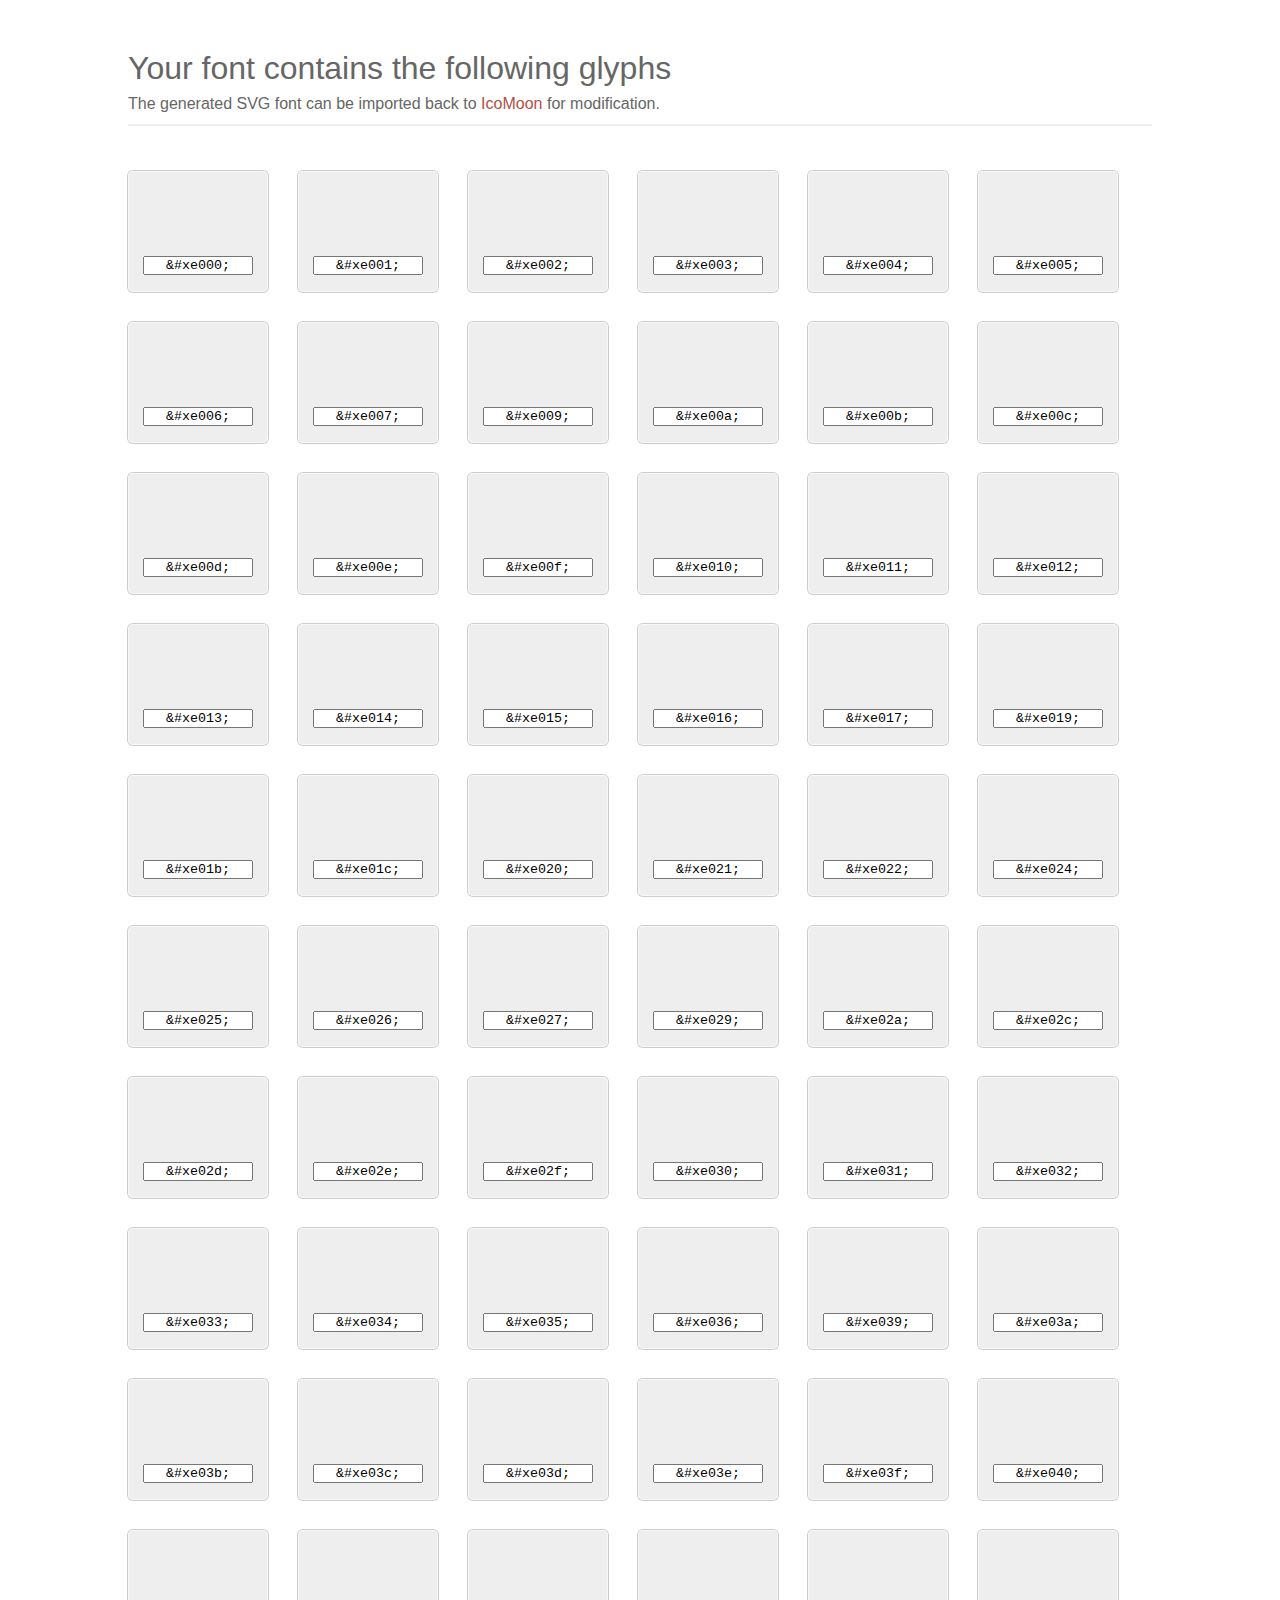
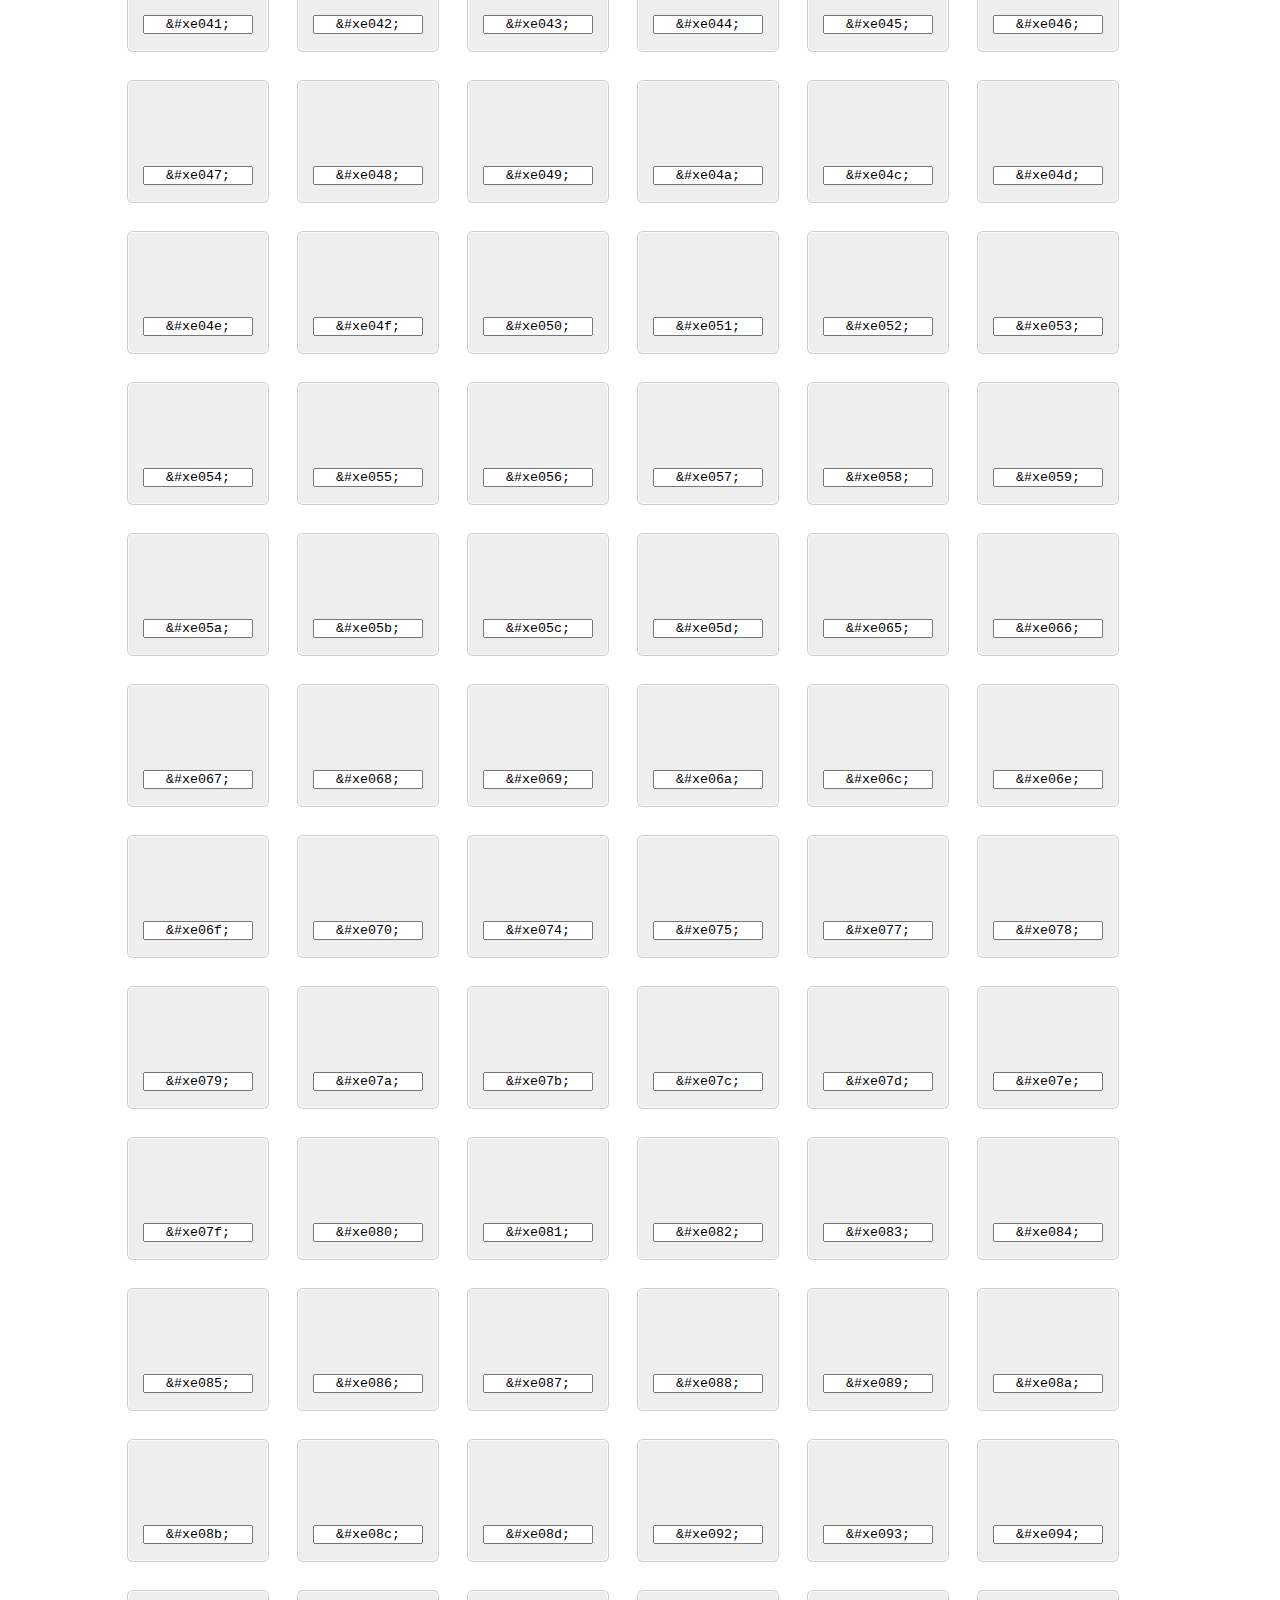
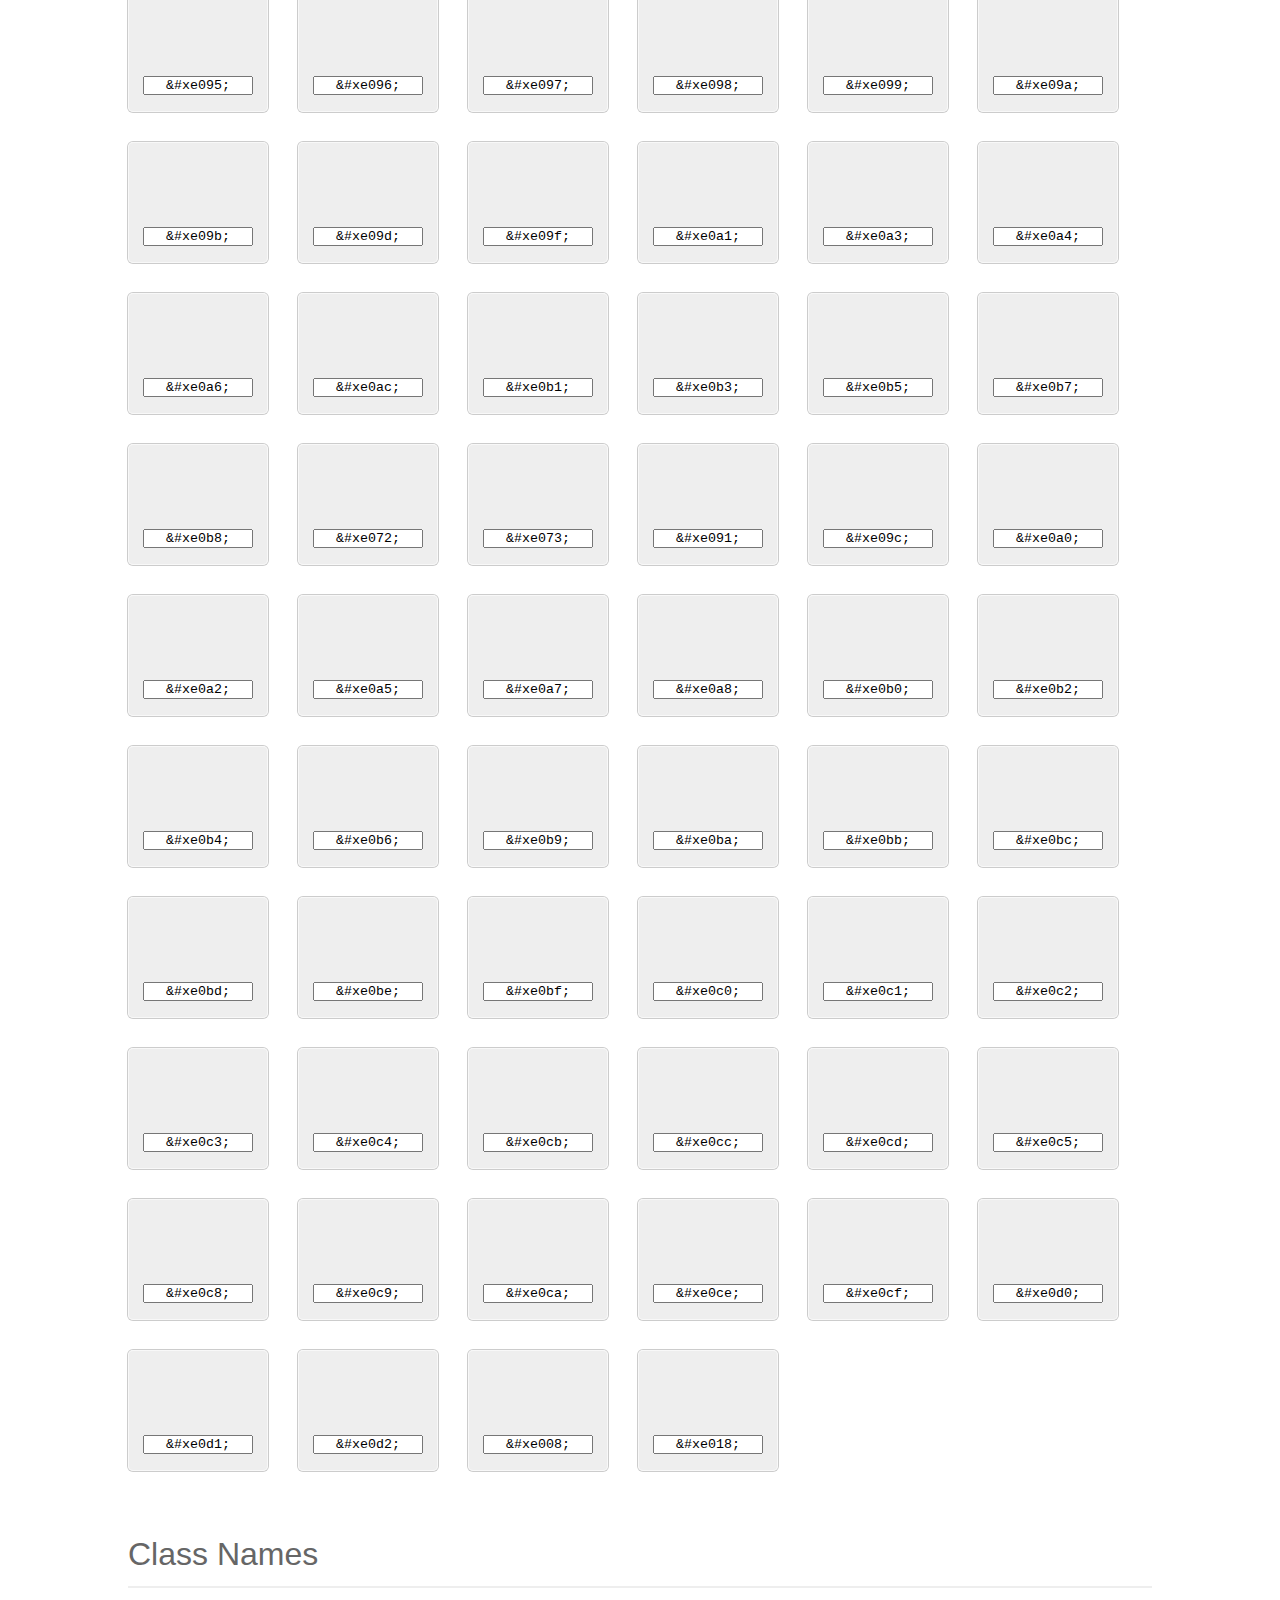
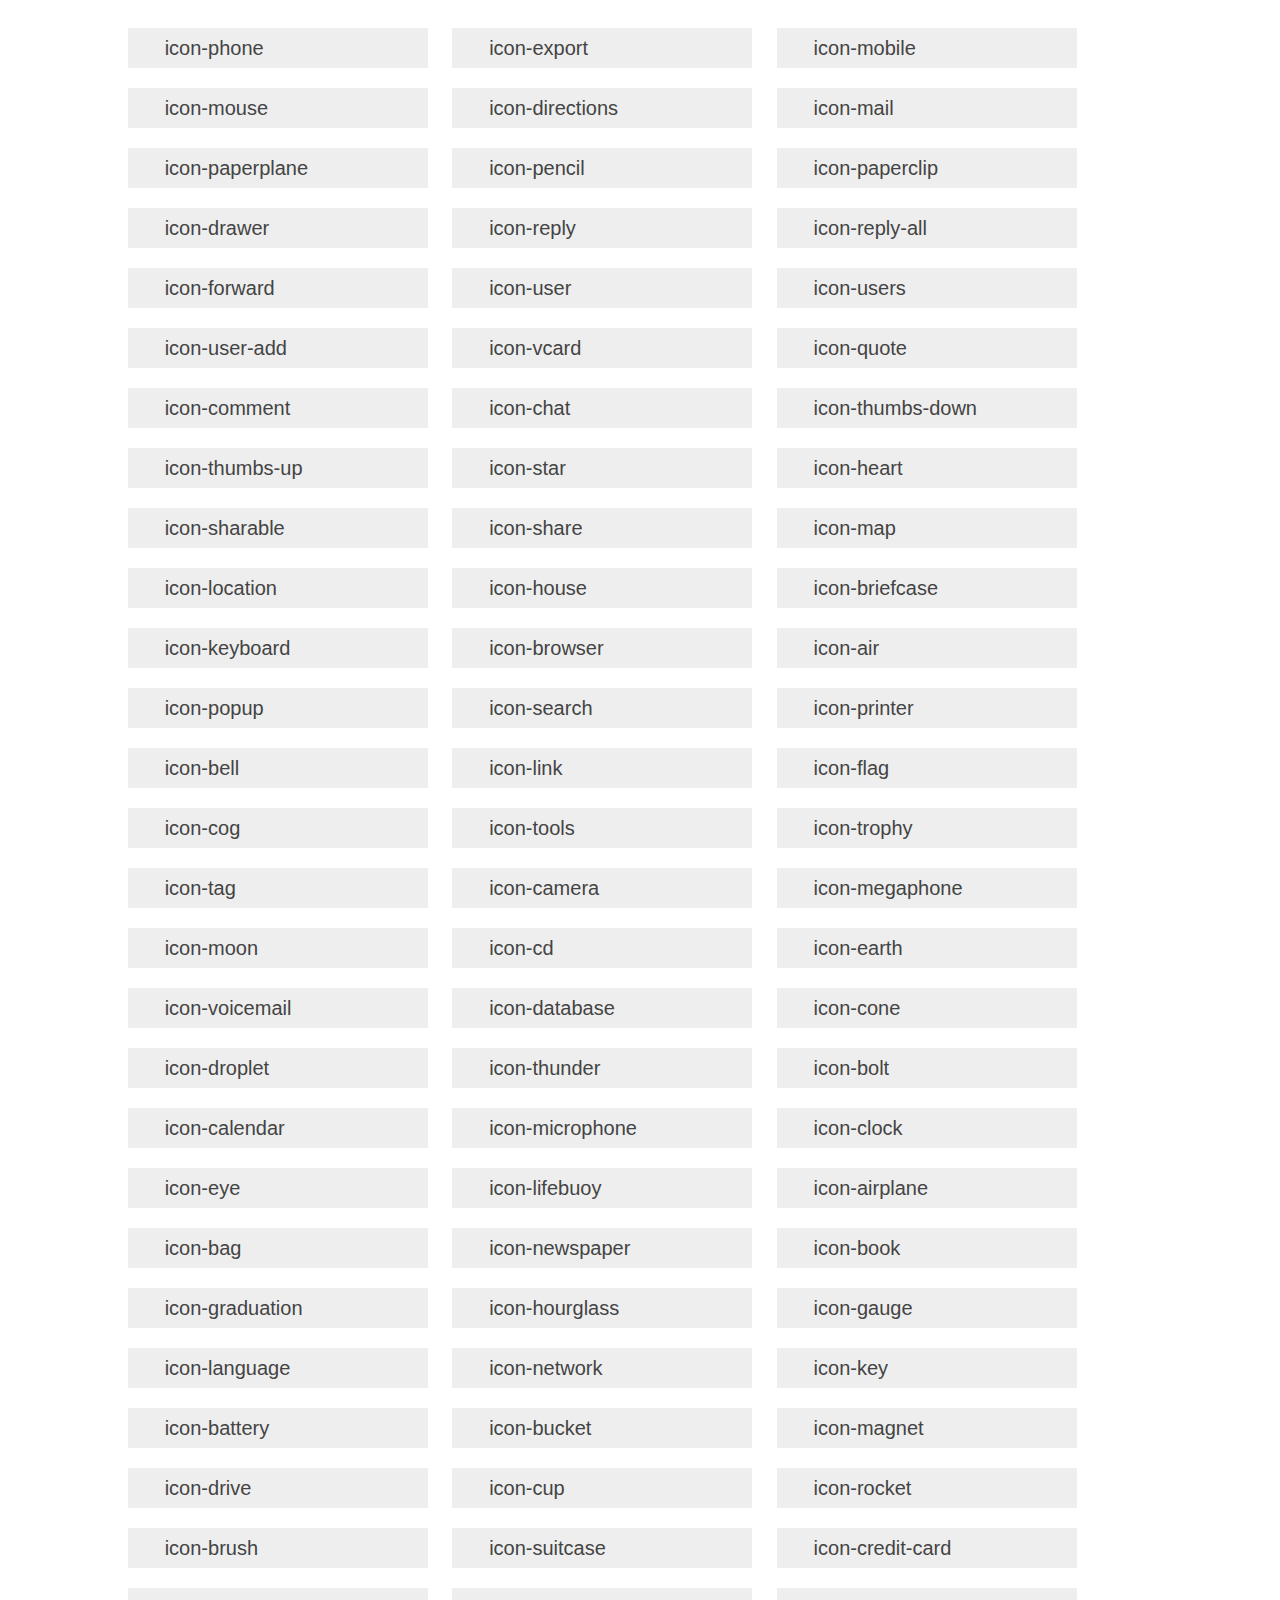
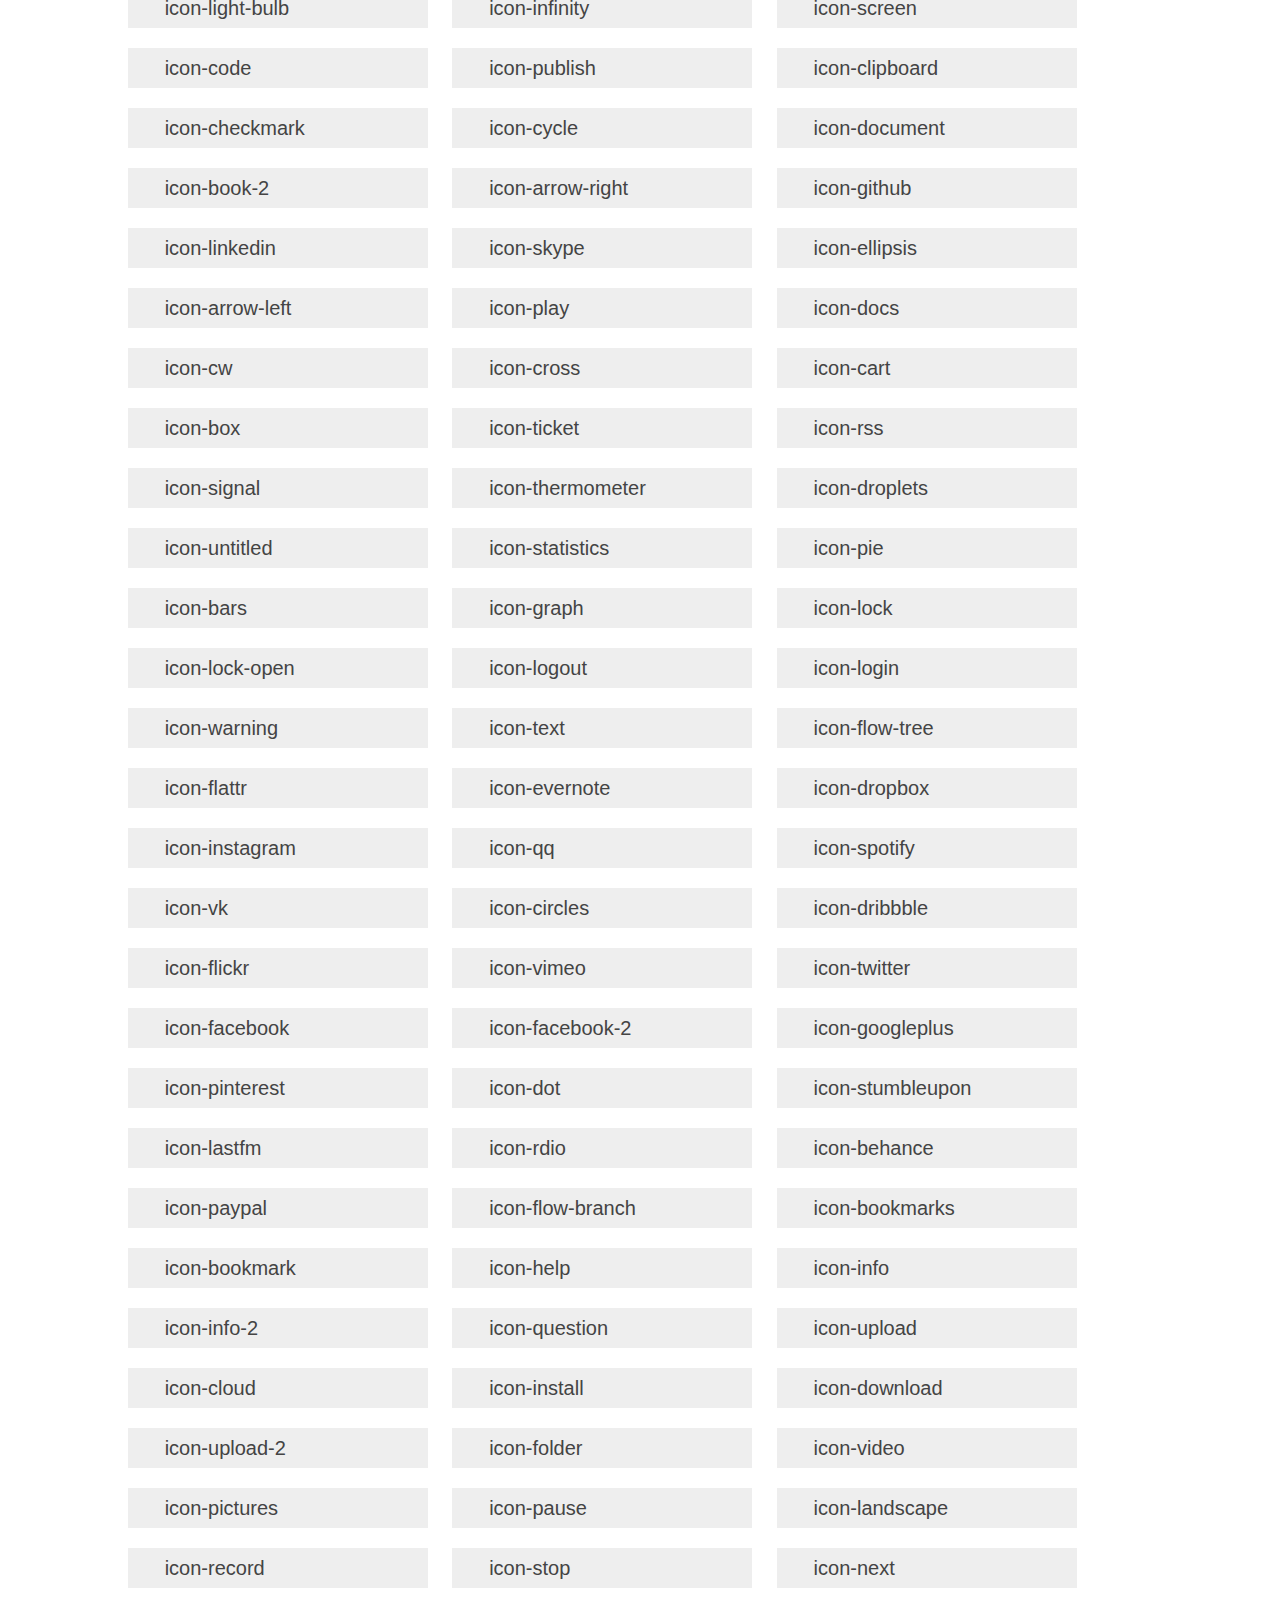
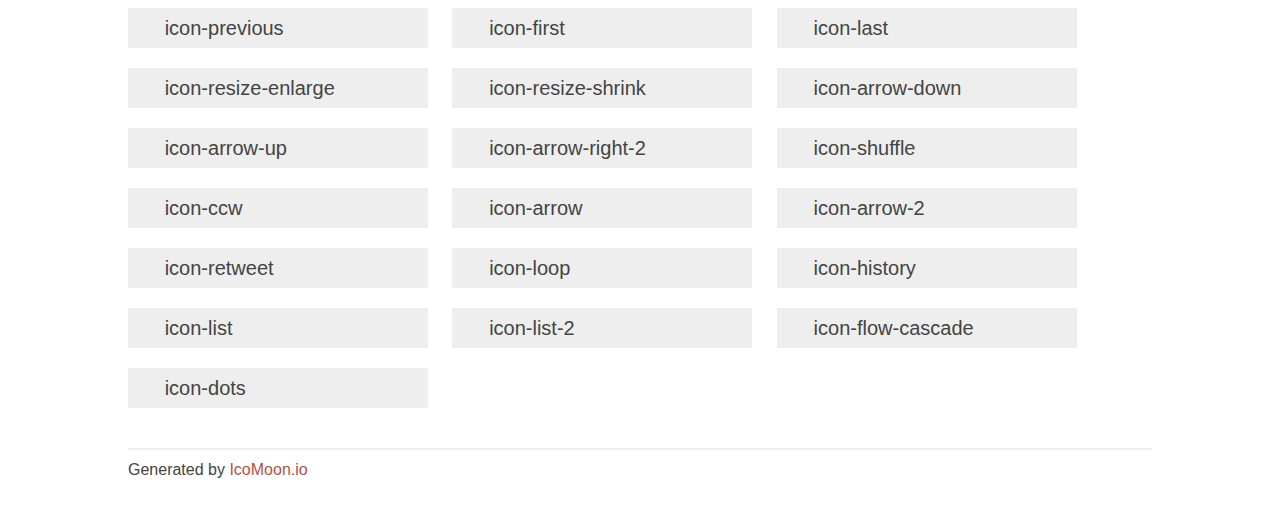
==== fonts/entypo/index.html @ 3280b8b0 "Adding icon font" ====
<!doctype html>
<html>
<head>
<title>Your Font/Glyphs</title>
<link rel="stylesheet" href="style.css" />
<!--[if lte IE 7]><script src="lte-ie7.js"></script><![endif]-->
<style>
	section, header, footer {display: block;}
	body {
		font-family: sans-serif;
		color: #444;
		line-height: 1.5;
		font-size: 1em;
	}
	* {
		-moz-box-sizing: border-box;
		-webkit-box-sizing: border-box;
		box-sizing: border-box;
		margin: 0;
		padding: 0;
	}
	.glyph {
		font-size: 20px;
		float: left;
		text-align: center;
		background: #eee;
		padding: .75em;
		margin: .75em 1.5em .75em 0;
		width: 7em;
		border-radius: .25em;
		box-shadow: inset 0 0 0 1px #f8f8f8, 0 0 0 1px #CCC;
	}
	.glyph input {
		width: 100%;
		text-align: center;
		font-family: consolas, monospace;
	}
	.glyph input, .mtm {
		margin-top: .75em;
	}
	.w-main {
		width: 80%;
	}
	.centered {
		margin-left: auto;
		margin-right: auto;
	}
	.fs1 {
		font-size: 2em;
	}
	header {
		margin: 2em 0;
		padding-bottom: .5em;
		color: #666;
		box-shadow: 0 2px #eee;
	}
	header h1 {
		font-size: 2em;
		font-weight: normal;
	}
	.clearfix:before, .clearfix:after { content: ""; display: table; }
	.clearfix:after, .clear { clear: both; }
	footer {
		margin-top: 2em;
		padding: .5em 0;
		box-shadow: 0 -2px #eee;
	}
	a, a:visited {
		color: #B35047;
		text-decoration: none;
	}
	a:hover, a:focus {color: #000;}
	.box1 {
		font-size: 20px;
		display: inline-block;
		width: 15em;
		padding: .25em .5em;
		background: #eee;
		margin: .5em 1em .5em 0;
	}
</style>
</head>
<body>
	<div class="w-main centered">
	<section class="mtm clearfix" id="glyphs">
	<header>
		<h1>Your font contains the following glyphs</h1>
		<p>The generated SVG font can be imported back to <a href="http://icomoon.io/app">IcoMoon</a> for modification.</p>
	</header>
	<div class="glyph">
		<div class="fs1" aria-hidden="true" data-icon="&#xe000;"></div>
		<input type="text" readonly="readonly" value="&amp;#xe000;" />
	</div>
	<div class="glyph">
		<div class="fs1" aria-hidden="true" data-icon="&#xe001;"></div>
		<input type="text" readonly="readonly" value="&amp;#xe001;" />
	</div>
	<div class="glyph">
		<div class="fs1" aria-hidden="true" data-icon="&#xe002;"></div>
		<input type="text" readonly="readonly" value="&amp;#xe002;" />
	</div>
	<div class="glyph">
		<div class="fs1" aria-hidden="true" data-icon="&#xe003;"></div>
		<input type="text" readonly="readonly" value="&amp;#xe003;" />
	</div>
	<div class="glyph">
		<div class="fs1" aria-hidden="true" data-icon="&#xe004;"></div>
		<input type="text" readonly="readonly" value="&amp;#xe004;" />
	</div>
	<div class="glyph">
		<div class="fs1" aria-hidden="true" data-icon="&#xe005;"></div>
		<input type="text" readonly="readonly" value="&amp;#xe005;" />
	</div>
	<div class="glyph">
		<div class="fs1" aria-hidden="true" data-icon="&#xe006;"></div>
		<input type="text" readonly="readonly" value="&amp;#xe006;" />
	</div>
	<div class="glyph">
		<div class="fs1" aria-hidden="true" data-icon="&#xe007;"></div>
		<input type="text" readonly="readonly" value="&amp;#xe007;" />
	</div>
	<div class="glyph">
		<div class="fs1" aria-hidden="true" data-icon="&#xe009;"></div>
		<input type="text" readonly="readonly" value="&amp;#xe009;" />
	</div>
	<div class="glyph">
		<div class="fs1" aria-hidden="true" data-icon="&#xe00a;"></div>
		<input type="text" readonly="readonly" value="&amp;#xe00a;" />
	</div>
	<div class="glyph">
		<div class="fs1" aria-hidden="true" data-icon="&#xe00b;"></div>
		<input type="text" readonly="readonly" value="&amp;#xe00b;" />
	</div>
	<div class="glyph">
		<div class="fs1" aria-hidden="true" data-icon="&#xe00c;"></div>
		<input type="text" readonly="readonly" value="&amp;#xe00c;" />
	</div>
	<div class="glyph">
		<div class="fs1" aria-hidden="true" data-icon="&#xe00d;"></div>
		<input type="text" readonly="readonly" value="&amp;#xe00d;" />
	</div>
	<div class="glyph">
		<div class="fs1" aria-hidden="true" data-icon="&#xe00e;"></div>
		<input type="text" readonly="readonly" value="&amp;#xe00e;" />
	</div>
	<div class="glyph">
		<div class="fs1" aria-hidden="true" data-icon="&#xe00f;"></div>
		<input type="text" readonly="readonly" value="&amp;#xe00f;" />
	</div>
	<div class="glyph">
		<div class="fs1" aria-hidden="true" data-icon="&#xe010;"></div>
		<input type="text" readonly="readonly" value="&amp;#xe010;" />
	</div>
	<div class="glyph">
		<div class="fs1" aria-hidden="true" data-icon="&#xe011;"></div>
		<input type="text" readonly="readonly" value="&amp;#xe011;" />
	</div>
	<div class="glyph">
		<div class="fs1" aria-hidden="true" data-icon="&#xe012;"></div>
		<input type="text" readonly="readonly" value="&amp;#xe012;" />
	</div>
	<div class="glyph">
		<div class="fs1" aria-hidden="true" data-icon="&#xe013;"></div>
		<input type="text" readonly="readonly" value="&amp;#xe013;" />
	</div>
	<div class="glyph">
		<div class="fs1" aria-hidden="true" data-icon="&#xe014;"></div>
		<input type="text" readonly="readonly" value="&amp;#xe014;" />
	</div>
	<div class="glyph">
		<div class="fs1" aria-hidden="true" data-icon="&#xe015;"></div>
		<input type="text" readonly="readonly" value="&amp;#xe015;" />
	</div>
	<div class="glyph">
		<div class="fs1" aria-hidden="true" data-icon="&#xe016;"></div>
		<input type="text" readonly="readonly" value="&amp;#xe016;" />
	</div>
	<div class="glyph">
		<div class="fs1" aria-hidden="true" data-icon="&#xe017;"></div>
		<input type="text" readonly="readonly" value="&amp;#xe017;" />
	</div>
	<div class="glyph">
		<div class="fs1" aria-hidden="true" data-icon="&#xe019;"></div>
		<input type="text" readonly="readonly" value="&amp;#xe019;" />
	</div>
	<div class="glyph">
		<div class="fs1" aria-hidden="true" data-icon="&#xe01b;"></div>
		<input type="text" readonly="readonly" value="&amp;#xe01b;" />
	</div>
	<div class="glyph">
		<div class="fs1" aria-hidden="true" data-icon="&#xe01c;"></div>
		<input type="text" readonly="readonly" value="&amp;#xe01c;" />
	</div>
	<div class="glyph">
		<div class="fs1" aria-hidden="true" data-icon="&#xe020;"></div>
		<input type="text" readonly="readonly" value="&amp;#xe020;" />
	</div>
	<div class="glyph">
		<div class="fs1" aria-hidden="true" data-icon="&#xe021;"></div>
		<input type="text" readonly="readonly" value="&amp;#xe021;" />
	</div>
	<div class="glyph">
		<div class="fs1" aria-hidden="true" data-icon="&#xe022;"></div>
		<input type="text" readonly="readonly" value="&amp;#xe022;" />
	</div>
	<div class="glyph">
		<div class="fs1" aria-hidden="true" data-icon="&#xe024;"></div>
		<input type="text" readonly="readonly" value="&amp;#xe024;" />
	</div>
	<div class="glyph">
		<div class="fs1" aria-hidden="true" data-icon="&#xe025;"></div>
		<input type="text" readonly="readonly" value="&amp;#xe025;" />
	</div>
	<div class="glyph">
		<div class="fs1" aria-hidden="true" data-icon="&#xe026;"></div>
		<input type="text" readonly="readonly" value="&amp;#xe026;" />
	</div>
	<div class="glyph">
		<div class="fs1" aria-hidden="true" data-icon="&#xe027;"></div>
		<input type="text" readonly="readonly" value="&amp;#xe027;" />
	</div>
	<div class="glyph">
		<div class="fs1" aria-hidden="true" data-icon="&#xe029;"></div>
		<input type="text" readonly="readonly" value="&amp;#xe029;" />
	</div>
	<div class="glyph">
		<div class="fs1" aria-hidden="true" data-icon="&#xe02a;"></div>
		<input type="text" readonly="readonly" value="&amp;#xe02a;" />
	</div>
	<div class="glyph">
		<div class="fs1" aria-hidden="true" data-icon="&#xe02c;"></div>
		<input type="text" readonly="readonly" value="&amp;#xe02c;" />
	</div>
	<div class="glyph">
		<div class="fs1" aria-hidden="true" data-icon="&#xe02d;"></div>
		<input type="text" readonly="readonly" value="&amp;#xe02d;" />
	</div>
	<div class="glyph">
		<div class="fs1" aria-hidden="true" data-icon="&#xe02e;"></div>
		<input type="text" readonly="readonly" value="&amp;#xe02e;" />
	</div>
	<div class="glyph">
		<div class="fs1" aria-hidden="true" data-icon="&#xe02f;"></div>
		<input type="text" readonly="readonly" value="&amp;#xe02f;" />
	</div>
	<div class="glyph">
		<div class="fs1" aria-hidden="true" data-icon="&#xe030;"></div>
		<input type="text" readonly="readonly" value="&amp;#xe030;" />
	</div>
	<div class="glyph">
		<div class="fs1" aria-hidden="true" data-icon="&#xe031;"></div>
		<input type="text" readonly="readonly" value="&amp;#xe031;" />
	</div>
	<div class="glyph">
		<div class="fs1" aria-hidden="true" data-icon="&#xe032;"></div>
		<input type="text" readonly="readonly" value="&amp;#xe032;" />
	</div>
	<div class="glyph">
		<div class="fs1" aria-hidden="true" data-icon="&#xe033;"></div>
		<input type="text" readonly="readonly" value="&amp;#xe033;" />
	</div>
	<div class="glyph">
		<div class="fs1" aria-hidden="true" data-icon="&#xe034;"></div>
		<input type="text" readonly="readonly" value="&amp;#xe034;" />
	</div>
	<div class="glyph">
		<div class="fs1" aria-hidden="true" data-icon="&#xe035;"></div>
		<input type="text" readonly="readonly" value="&amp;#xe035;" />
	</div>
	<div class="glyph">
		<div class="fs1" aria-hidden="true" data-icon="&#xe036;"></div>
		<input type="text" readonly="readonly" value="&amp;#xe036;" />
	</div>
	<div class="glyph">
		<div class="fs1" aria-hidden="true" data-icon="&#xe039;"></div>
		<input type="text" readonly="readonly" value="&amp;#xe039;" />
	</div>
	<div class="glyph">
		<div class="fs1" aria-hidden="true" data-icon="&#xe03a;"></div>
		<input type="text" readonly="readonly" value="&amp;#xe03a;" />
	</div>
	<div class="glyph">
		<div class="fs1" aria-hidden="true" data-icon="&#xe03b;"></div>
		<input type="text" readonly="readonly" value="&amp;#xe03b;" />
	</div>
	<div class="glyph">
		<div class="fs1" aria-hidden="true" data-icon="&#xe03c;"></div>
		<input type="text" readonly="readonly" value="&amp;#xe03c;" />
	</div>
	<div class="glyph">
		<div class="fs1" aria-hidden="true" data-icon="&#xe03d;"></div>
		<input type="text" readonly="readonly" value="&amp;#xe03d;" />
	</div>
	<div class="glyph">
		<div class="fs1" aria-hidden="true" data-icon="&#xe03e;"></div>
		<input type="text" readonly="readonly" value="&amp;#xe03e;" />
	</div>
	<div class="glyph">
		<div class="fs1" aria-hidden="true" data-icon="&#xe03f;"></div>
		<input type="text" readonly="readonly" value="&amp;#xe03f;" />
	</div>
	<div class="glyph">
		<div class="fs1" aria-hidden="true" data-icon="&#xe040;"></div>
		<input type="text" readonly="readonly" value="&amp;#xe040;" />
	</div>
	<div class="glyph">
		<div class="fs1" aria-hidden="true" data-icon="&#xe041;"></div>
		<input type="text" readonly="readonly" value="&amp;#xe041;" />
	</div>
	<div class="glyph">
		<div class="fs1" aria-hidden="true" data-icon="&#xe042;"></div>
		<input type="text" readonly="readonly" value="&amp;#xe042;" />
	</div>
	<div class="glyph">
		<div class="fs1" aria-hidden="true" data-icon="&#xe043;"></div>
		<input type="text" readonly="readonly" value="&amp;#xe043;" />
	</div>
	<div class="glyph">
		<div class="fs1" aria-hidden="true" data-icon="&#xe044;"></div>
		<input type="text" readonly="readonly" value="&amp;#xe044;" />
	</div>
	<div class="glyph">
		<div class="fs1" aria-hidden="true" data-icon="&#xe045;"></div>
		<input type="text" readonly="readonly" value="&amp;#xe045;" />
	</div>
	<div class="glyph">
		<div class="fs1" aria-hidden="true" data-icon="&#xe046;"></div>
		<input type="text" readonly="readonly" value="&amp;#xe046;" />
	</div>
	<div class="glyph">
		<div class="fs1" aria-hidden="true" data-icon="&#xe047;"></div>
		<input type="text" readonly="readonly" value="&amp;#xe047;" />
	</div>
	<div class="glyph">
		<div class="fs1" aria-hidden="true" data-icon="&#xe048;"></div>
		<input type="text" readonly="readonly" value="&amp;#xe048;" />
	</div>
	<div class="glyph">
		<div class="fs1" aria-hidden="true" data-icon="&#xe049;"></div>
		<input type="text" readonly="readonly" value="&amp;#xe049;" />
	</div>
	<div class="glyph">
		<div class="fs1" aria-hidden="true" data-icon="&#xe04a;"></div>
		<input type="text" readonly="readonly" value="&amp;#xe04a;" />
	</div>
	<div class="glyph">
		<div class="fs1" aria-hidden="true" data-icon="&#xe04c;"></div>
		<input type="text" readonly="readonly" value="&amp;#xe04c;" />
	</div>
	<div class="glyph">
		<div class="fs1" aria-hidden="true" data-icon="&#xe04d;"></div>
		<input type="text" readonly="readonly" value="&amp;#xe04d;" />
	</div>
	<div class="glyph">
		<div class="fs1" aria-hidden="true" data-icon="&#xe04e;"></div>
		<input type="text" readonly="readonly" value="&amp;#xe04e;" />
	</div>
	<div class="glyph">
		<div class="fs1" aria-hidden="true" data-icon="&#xe04f;"></div>
		<input type="text" readonly="readonly" value="&amp;#xe04f;" />
	</div>
	<div class="glyph">
		<div class="fs1" aria-hidden="true" data-icon="&#xe050;"></div>
		<input type="text" readonly="readonly" value="&amp;#xe050;" />
	</div>
	<div class="glyph">
		<div class="fs1" aria-hidden="true" data-icon="&#xe051;"></div>
		<input type="text" readonly="readonly" value="&amp;#xe051;" />
	</div>
	<div class="glyph">
		<div class="fs1" aria-hidden="true" data-icon="&#xe052;"></div>
		<input type="text" readonly="readonly" value="&amp;#xe052;" />
	</div>
	<div class="glyph">
		<div class="fs1" aria-hidden="true" data-icon="&#xe053;"></div>
		<input type="text" readonly="readonly" value="&amp;#xe053;" />
	</div>
	<div class="glyph">
		<div class="fs1" aria-hidden="true" data-icon="&#xe054;"></div>
		<input type="text" readonly="readonly" value="&amp;#xe054;" />
	</div>
	<div class="glyph">
		<div class="fs1" aria-hidden="true" data-icon="&#xe055;"></div>
		<input type="text" readonly="readonly" value="&amp;#xe055;" />
	</div>
	<div class="glyph">
		<div class="fs1" aria-hidden="true" data-icon="&#xe056;"></div>
		<input type="text" readonly="readonly" value="&amp;#xe056;" />
	</div>
	<div class="glyph">
		<div class="fs1" aria-hidden="true" data-icon="&#xe057;"></div>
		<input type="text" readonly="readonly" value="&amp;#xe057;" />
	</div>
	<div class="glyph">
		<div class="fs1" aria-hidden="true" data-icon="&#xe058;"></div>
		<input type="text" readonly="readonly" value="&amp;#xe058;" />
	</div>
	<div class="glyph">
		<div class="fs1" aria-hidden="true" data-icon="&#xe059;"></div>
		<input type="text" readonly="readonly" value="&amp;#xe059;" />
	</div>
	<div class="glyph">
		<div class="fs1" aria-hidden="true" data-icon="&#xe05a;"></div>
		<input type="text" readonly="readonly" value="&amp;#xe05a;" />
	</div>
	<div class="glyph">
		<div class="fs1" aria-hidden="true" data-icon="&#xe05b;"></div>
		<input type="text" readonly="readonly" value="&amp;#xe05b;" />
	</div>
	<div class="glyph">
		<div class="fs1" aria-hidden="true" data-icon="&#xe05c;"></div>
		<input type="text" readonly="readonly" value="&amp;#xe05c;" />
	</div>
	<div class="glyph">
		<div class="fs1" aria-hidden="true" data-icon="&#xe05d;"></div>
		<input type="text" readonly="readonly" value="&amp;#xe05d;" />
	</div>
	<div class="glyph">
		<div class="fs1" aria-hidden="true" data-icon="&#xe065;"></div>
		<input type="text" readonly="readonly" value="&amp;#xe065;" />
	</div>
	<div class="glyph">
		<div class="fs1" aria-hidden="true" data-icon="&#xe066;"></div>
		<input type="text" readonly="readonly" value="&amp;#xe066;" />
	</div>
	<div class="glyph">
		<div class="fs1" aria-hidden="true" data-icon="&#xe067;"></div>
		<input type="text" readonly="readonly" value="&amp;#xe067;" />
	</div>
	<div class="glyph">
		<div class="fs1" aria-hidden="true" data-icon="&#xe068;"></div>
		<input type="text" readonly="readonly" value="&amp;#xe068;" />
	</div>
	<div class="glyph">
		<div class="fs1" aria-hidden="true" data-icon="&#xe069;"></div>
		<input type="text" readonly="readonly" value="&amp;#xe069;" />
	</div>
	<div class="glyph">
		<div class="fs1" aria-hidden="true" data-icon="&#xe06a;"></div>
		<input type="text" readonly="readonly" value="&amp;#xe06a;" />
	</div>
	<div class="glyph">
		<div class="fs1" aria-hidden="true" data-icon="&#xe06c;"></div>
		<input type="text" readonly="readonly" value="&amp;#xe06c;" />
	</div>
	<div class="glyph">
		<div class="fs1" aria-hidden="true" data-icon="&#xe06e;"></div>
		<input type="text" readonly="readonly" value="&amp;#xe06e;" />
	</div>
	<div class="glyph">
		<div class="fs1" aria-hidden="true" data-icon="&#xe06f;"></div>
		<input type="text" readonly="readonly" value="&amp;#xe06f;" />
	</div>
	<div class="glyph">
		<div class="fs1" aria-hidden="true" data-icon="&#xe070;"></div>
		<input type="text" readonly="readonly" value="&amp;#xe070;" />
	</div>
	<div class="glyph">
		<div class="fs1" aria-hidden="true" data-icon="&#xe074;"></div>
		<input type="text" readonly="readonly" value="&amp;#xe074;" />
	</div>
	<div class="glyph">
		<div class="fs1" aria-hidden="true" data-icon="&#xe075;"></div>
		<input type="text" readonly="readonly" value="&amp;#xe075;" />
	</div>
	<div class="glyph">
		<div class="fs1" aria-hidden="true" data-icon="&#xe077;"></div>
		<input type="text" readonly="readonly" value="&amp;#xe077;" />
	</div>
	<div class="glyph">
		<div class="fs1" aria-hidden="true" data-icon="&#xe078;"></div>
		<input type="text" readonly="readonly" value="&amp;#xe078;" />
	</div>
	<div class="glyph">
		<div class="fs1" aria-hidden="true" data-icon="&#xe079;"></div>
		<input type="text" readonly="readonly" value="&amp;#xe079;" />
	</div>
	<div class="glyph">
		<div class="fs1" aria-hidden="true" data-icon="&#xe07a;"></div>
		<input type="text" readonly="readonly" value="&amp;#xe07a;" />
	</div>
	<div class="glyph">
		<div class="fs1" aria-hidden="true" data-icon="&#xe07b;"></div>
		<input type="text" readonly="readonly" value="&amp;#xe07b;" />
	</div>
	<div class="glyph">
		<div class="fs1" aria-hidden="true" data-icon="&#xe07c;"></div>
		<input type="text" readonly="readonly" value="&amp;#xe07c;" />
	</div>
	<div class="glyph">
		<div class="fs1" aria-hidden="true" data-icon="&#xe07d;"></div>
		<input type="text" readonly="readonly" value="&amp;#xe07d;" />
	</div>
	<div class="glyph">
		<div class="fs1" aria-hidden="true" data-icon="&#xe07e;"></div>
		<input type="text" readonly="readonly" value="&amp;#xe07e;" />
	</div>
	<div class="glyph">
		<div class="fs1" aria-hidden="true" data-icon="&#xe07f;"></div>
		<input type="text" readonly="readonly" value="&amp;#xe07f;" />
	</div>
	<div class="glyph">
		<div class="fs1" aria-hidden="true" data-icon="&#xe080;"></div>
		<input type="text" readonly="readonly" value="&amp;#xe080;" />
	</div>
	<div class="glyph">
		<div class="fs1" aria-hidden="true" data-icon="&#xe081;"></div>
		<input type="text" readonly="readonly" value="&amp;#xe081;" />
	</div>
	<div class="glyph">
		<div class="fs1" aria-hidden="true" data-icon="&#xe082;"></div>
		<input type="text" readonly="readonly" value="&amp;#xe082;" />
	</div>
	<div class="glyph">
		<div class="fs1" aria-hidden="true" data-icon="&#xe083;"></div>
		<input type="text" readonly="readonly" value="&amp;#xe083;" />
	</div>
	<div class="glyph">
		<div class="fs1" aria-hidden="true" data-icon="&#xe084;"></div>
		<input type="text" readonly="readonly" value="&amp;#xe084;" />
	</div>
	<div class="glyph">
		<div class="fs1" aria-hidden="true" data-icon="&#xe085;"></div>
		<input type="text" readonly="readonly" value="&amp;#xe085;" />
	</div>
	<div class="glyph">
		<div class="fs1" aria-hidden="true" data-icon="&#xe086;"></div>
		<input type="text" readonly="readonly" value="&amp;#xe086;" />
	</div>
	<div class="glyph">
		<div class="fs1" aria-hidden="true" data-icon="&#xe087;"></div>
		<input type="text" readonly="readonly" value="&amp;#xe087;" />
	</div>
	<div class="glyph">
		<div class="fs1" aria-hidden="true" data-icon="&#xe088;"></div>
		<input type="text" readonly="readonly" value="&amp;#xe088;" />
	</div>
	<div class="glyph">
		<div class="fs1" aria-hidden="true" data-icon="&#xe089;"></div>
		<input type="text" readonly="readonly" value="&amp;#xe089;" />
	</div>
	<div class="glyph">
		<div class="fs1" aria-hidden="true" data-icon="&#xe08a;"></div>
		<input type="text" readonly="readonly" value="&amp;#xe08a;" />
	</div>
	<div class="glyph">
		<div class="fs1" aria-hidden="true" data-icon="&#xe08b;"></div>
		<input type="text" readonly="readonly" value="&amp;#xe08b;" />
	</div>
	<div class="glyph">
		<div class="fs1" aria-hidden="true" data-icon="&#xe08c;"></div>
		<input type="text" readonly="readonly" value="&amp;#xe08c;" />
	</div>
	<div class="glyph">
		<div class="fs1" aria-hidden="true" data-icon="&#xe08d;"></div>
		<input type="text" readonly="readonly" value="&amp;#xe08d;" />
	</div>
	<div class="glyph">
		<div class="fs1" aria-hidden="true" data-icon="&#xe092;"></div>
		<input type="text" readonly="readonly" value="&amp;#xe092;" />
	</div>
	<div class="glyph">
		<div class="fs1" aria-hidden="true" data-icon="&#xe093;"></div>
		<input type="text" readonly="readonly" value="&amp;#xe093;" />
	</div>
	<div class="glyph">
		<div class="fs1" aria-hidden="true" data-icon="&#xe094;"></div>
		<input type="text" readonly="readonly" value="&amp;#xe094;" />
	</div>
	<div class="glyph">
		<div class="fs1" aria-hidden="true" data-icon="&#xe095;"></div>
		<input type="text" readonly="readonly" value="&amp;#xe095;" />
	</div>
	<div class="glyph">
		<div class="fs1" aria-hidden="true" data-icon="&#xe096;"></div>
		<input type="text" readonly="readonly" value="&amp;#xe096;" />
	</div>
	<div class="glyph">
		<div class="fs1" aria-hidden="true" data-icon="&#xe097;"></div>
		<input type="text" readonly="readonly" value="&amp;#xe097;" />
	</div>
	<div class="glyph">
		<div class="fs1" aria-hidden="true" data-icon="&#xe098;"></div>
		<input type="text" readonly="readonly" value="&amp;#xe098;" />
	</div>
	<div class="glyph">
		<div class="fs1" aria-hidden="true" data-icon="&#xe099;"></div>
		<input type="text" readonly="readonly" value="&amp;#xe099;" />
	</div>
	<div class="glyph">
		<div class="fs1" aria-hidden="true" data-icon="&#xe09a;"></div>
		<input type="text" readonly="readonly" value="&amp;#xe09a;" />
	</div>
	<div class="glyph">
		<div class="fs1" aria-hidden="true" data-icon="&#xe09b;"></div>
		<input type="text" readonly="readonly" value="&amp;#xe09b;" />
	</div>
	<div class="glyph">
		<div class="fs1" aria-hidden="true" data-icon="&#xe09d;"></div>
		<input type="text" readonly="readonly" value="&amp;#xe09d;" />
	</div>
	<div class="glyph">
		<div class="fs1" aria-hidden="true" data-icon="&#xe09f;"></div>
		<input type="text" readonly="readonly" value="&amp;#xe09f;" />
	</div>
	<div class="glyph">
		<div class="fs1" aria-hidden="true" data-icon="&#xe0a1;"></div>
		<input type="text" readonly="readonly" value="&amp;#xe0a1;" />
	</div>
	<div class="glyph">
		<div class="fs1" aria-hidden="true" data-icon="&#xe0a3;"></div>
		<input type="text" readonly="readonly" value="&amp;#xe0a3;" />
	</div>
	<div class="glyph">
		<div class="fs1" aria-hidden="true" data-icon="&#xe0a4;"></div>
		<input type="text" readonly="readonly" value="&amp;#xe0a4;" />
	</div>
	<div class="glyph">
		<div class="fs1" aria-hidden="true" data-icon="&#xe0a6;"></div>
		<input type="text" readonly="readonly" value="&amp;#xe0a6;" />
	</div>
	<div class="glyph">
		<div class="fs1" aria-hidden="true" data-icon="&#xe0ac;"></div>
		<input type="text" readonly="readonly" value="&amp;#xe0ac;" />
	</div>
	<div class="glyph">
		<div class="fs1" aria-hidden="true" data-icon="&#xe0b1;"></div>
		<input type="text" readonly="readonly" value="&amp;#xe0b1;" />
	</div>
	<div class="glyph">
		<div class="fs1" aria-hidden="true" data-icon="&#xe0b3;"></div>
		<input type="text" readonly="readonly" value="&amp;#xe0b3;" />
	</div>
	<div class="glyph">
		<div class="fs1" aria-hidden="true" data-icon="&#xe0b5;"></div>
		<input type="text" readonly="readonly" value="&amp;#xe0b5;" />
	</div>
	<div class="glyph">
		<div class="fs1" aria-hidden="true" data-icon="&#xe0b7;"></div>
		<input type="text" readonly="readonly" value="&amp;#xe0b7;" />
	</div>
	<div class="glyph">
		<div class="fs1" aria-hidden="true" data-icon="&#xe0b8;"></div>
		<input type="text" readonly="readonly" value="&amp;#xe0b8;" />
	</div>
	<div class="glyph">
		<div class="fs1" aria-hidden="true" data-icon="&#xe072;"></div>
		<input type="text" readonly="readonly" value="&amp;#xe072;" />
	</div>
	<div class="glyph">
		<div class="fs1" aria-hidden="true" data-icon="&#xe073;"></div>
		<input type="text" readonly="readonly" value="&amp;#xe073;" />
	</div>
	<div class="glyph">
		<div class="fs1" aria-hidden="true" data-icon="&#xe091;"></div>
		<input type="text" readonly="readonly" value="&amp;#xe091;" />
	</div>
	<div class="glyph">
		<div class="fs1" aria-hidden="true" data-icon="&#xe09c;"></div>
		<input type="text" readonly="readonly" value="&amp;#xe09c;" />
	</div>
	<div class="glyph">
		<div class="fs1" aria-hidden="true" data-icon="&#xe0a0;"></div>
		<input type="text" readonly="readonly" value="&amp;#xe0a0;" />
	</div>
	<div class="glyph">
		<div class="fs1" aria-hidden="true" data-icon="&#xe0a2;"></div>
		<input type="text" readonly="readonly" value="&amp;#xe0a2;" />
	</div>
	<div class="glyph">
		<div class="fs1" aria-hidden="true" data-icon="&#xe0a5;"></div>
		<input type="text" readonly="readonly" value="&amp;#xe0a5;" />
	</div>
	<div class="glyph">
		<div class="fs1" aria-hidden="true" data-icon="&#xe0a7;"></div>
		<input type="text" readonly="readonly" value="&amp;#xe0a7;" />
	</div>
	<div class="glyph">
		<div class="fs1" aria-hidden="true" data-icon="&#xe0a8;"></div>
		<input type="text" readonly="readonly" value="&amp;#xe0a8;" />
	</div>
	<div class="glyph">
		<div class="fs1" aria-hidden="true" data-icon="&#xe0b0;"></div>
		<input type="text" readonly="readonly" value="&amp;#xe0b0;" />
	</div>
	<div class="glyph">
		<div class="fs1" aria-hidden="true" data-icon="&#xe0b2;"></div>
		<input type="text" readonly="readonly" value="&amp;#xe0b2;" />
	</div>
	<div class="glyph">
		<div class="fs1" aria-hidden="true" data-icon="&#xe0b4;"></div>
		<input type="text" readonly="readonly" value="&amp;#xe0b4;" />
	</div>
	<div class="glyph">
		<div class="fs1" aria-hidden="true" data-icon="&#xe0b6;"></div>
		<input type="text" readonly="readonly" value="&amp;#xe0b6;" />
	</div>
	<div class="glyph">
		<div class="fs1" aria-hidden="true" data-icon="&#xe0b9;"></div>
		<input type="text" readonly="readonly" value="&amp;#xe0b9;" />
	</div>
	<div class="glyph">
		<div class="fs1" aria-hidden="true" data-icon="&#xe0ba;"></div>
		<input type="text" readonly="readonly" value="&amp;#xe0ba;" />
	</div>
	<div class="glyph">
		<div class="fs1" aria-hidden="true" data-icon="&#xe0bb;"></div>
		<input type="text" readonly="readonly" value="&amp;#xe0bb;" />
	</div>
	<div class="glyph">
		<div class="fs1" aria-hidden="true" data-icon="&#xe0bc;"></div>
		<input type="text" readonly="readonly" value="&amp;#xe0bc;" />
	</div>
	<div class="glyph">
		<div class="fs1" aria-hidden="true" data-icon="&#xe0bd;"></div>
		<input type="text" readonly="readonly" value="&amp;#xe0bd;" />
	</div>
	<div class="glyph">
		<div class="fs1" aria-hidden="true" data-icon="&#xe0be;"></div>
		<input type="text" readonly="readonly" value="&amp;#xe0be;" />
	</div>
	<div class="glyph">
		<div class="fs1" aria-hidden="true" data-icon="&#xe0bf;"></div>
		<input type="text" readonly="readonly" value="&amp;#xe0bf;" />
	</div>
	<div class="glyph">
		<div class="fs1" aria-hidden="true" data-icon="&#xe0c0;"></div>
		<input type="text" readonly="readonly" value="&amp;#xe0c0;" />
	</div>
	<div class="glyph">
		<div class="fs1" aria-hidden="true" data-icon="&#xe0c1;"></div>
		<input type="text" readonly="readonly" value="&amp;#xe0c1;" />
	</div>
	<div class="glyph">
		<div class="fs1" aria-hidden="true" data-icon="&#xe0c2;"></div>
		<input type="text" readonly="readonly" value="&amp;#xe0c2;" />
	</div>
	<div class="glyph">
		<div class="fs1" aria-hidden="true" data-icon="&#xe0c3;"></div>
		<input type="text" readonly="readonly" value="&amp;#xe0c3;" />
	</div>
	<div class="glyph">
		<div class="fs1" aria-hidden="true" data-icon="&#xe0c4;"></div>
		<input type="text" readonly="readonly" value="&amp;#xe0c4;" />
	</div>
	<div class="glyph">
		<div class="fs1" aria-hidden="true" data-icon="&#xe0cb;"></div>
		<input type="text" readonly="readonly" value="&amp;#xe0cb;" />
	</div>
	<div class="glyph">
		<div class="fs1" aria-hidden="true" data-icon="&#xe0cc;"></div>
		<input type="text" readonly="readonly" value="&amp;#xe0cc;" />
	</div>
	<div class="glyph">
		<div class="fs1" aria-hidden="true" data-icon="&#xe0cd;"></div>
		<input type="text" readonly="readonly" value="&amp;#xe0cd;" />
	</div>
	<div class="glyph">
		<div class="fs1" aria-hidden="true" data-icon="&#xe0c5;"></div>
		<input type="text" readonly="readonly" value="&amp;#xe0c5;" />
	</div>
	<div class="glyph">
		<div class="fs1" aria-hidden="true" data-icon="&#xe0c8;"></div>
		<input type="text" readonly="readonly" value="&amp;#xe0c8;" />
	</div>
	<div class="glyph">
		<div class="fs1" aria-hidden="true" data-icon="&#xe0c9;"></div>
		<input type="text" readonly="readonly" value="&amp;#xe0c9;" />
	</div>
	<div class="glyph">
		<div class="fs1" aria-hidden="true" data-icon="&#xe0ca;"></div>
		<input type="text" readonly="readonly" value="&amp;#xe0ca;" />
	</div>
	<div class="glyph">
		<div class="fs1" aria-hidden="true" data-icon="&#xe0ce;"></div>
		<input type="text" readonly="readonly" value="&amp;#xe0ce;" />
	</div>
	<div class="glyph">
		<div class="fs1" aria-hidden="true" data-icon="&#xe0cf;"></div>
		<input type="text" readonly="readonly" value="&amp;#xe0cf;" />
	</div>
	<div class="glyph">
		<div class="fs1" aria-hidden="true" data-icon="&#xe0d0;"></div>
		<input type="text" readonly="readonly" value="&amp;#xe0d0;" />
	</div>
	<div class="glyph">
		<div class="fs1" aria-hidden="true" data-icon="&#xe0d1;"></div>
		<input type="text" readonly="readonly" value="&amp;#xe0d1;" />
	</div>
	<div class="glyph">
		<div class="fs1" aria-hidden="true" data-icon="&#xe0d2;"></div>
		<input type="text" readonly="readonly" value="&amp;#xe0d2;" />
	</div>
	<div class="glyph">
		<div class="fs1" aria-hidden="true" data-icon="&#xe008;"></div>
		<input type="text" readonly="readonly" value="&amp;#xe008;" />
	</div>
	<div class="glyph">
		<div class="fs1" aria-hidden="true" data-icon="&#xe018;"></div>
		<input type="text" readonly="readonly" value="&amp;#xe018;" />
	</div>
	</section>
	<div class="clear"></div>
	<section class="mtm clearfix" id="glyphs">
	<header>
		<h1>Class Names</h1>
	</header>
	<span class="box1">
		<span aria-hidden="true" class="icon-phone"></span>
		&nbsp;icon-phone
	</span>
	<span class="box1">
		<span aria-hidden="true" class="icon-export"></span>
		&nbsp;icon-export
	</span>
	<span class="box1">
		<span aria-hidden="true" class="icon-mobile"></span>
		&nbsp;icon-mobile
	</span>
	<span class="box1">
		<span aria-hidden="true" class="icon-mouse"></span>
		&nbsp;icon-mouse
	</span>
	<span class="box1">
		<span aria-hidden="true" class="icon-directions"></span>
		&nbsp;icon-directions
	</span>
	<span class="box1">
		<span aria-hidden="true" class="icon-mail"></span>
		&nbsp;icon-mail
	</span>
	<span class="box1">
		<span aria-hidden="true" class="icon-paperplane"></span>
		&nbsp;icon-paperplane
	</span>
	<span class="box1">
		<span aria-hidden="true" class="icon-pencil"></span>
		&nbsp;icon-pencil
	</span>
	<span class="box1">
		<span aria-hidden="true" class="icon-paperclip"></span>
		&nbsp;icon-paperclip
	</span>
	<span class="box1">
		<span aria-hidden="true" class="icon-drawer"></span>
		&nbsp;icon-drawer
	</span>
	<span class="box1">
		<span aria-hidden="true" class="icon-reply"></span>
		&nbsp;icon-reply
	</span>
	<span class="box1">
		<span aria-hidden="true" class="icon-reply-all"></span>
		&nbsp;icon-reply-all
	</span>
	<span class="box1">
		<span aria-hidden="true" class="icon-forward"></span>
		&nbsp;icon-forward
	</span>
	<span class="box1">
		<span aria-hidden="true" class="icon-user"></span>
		&nbsp;icon-user
	</span>
	<span class="box1">
		<span aria-hidden="true" class="icon-users"></span>
		&nbsp;icon-users
	</span>
	<span class="box1">
		<span aria-hidden="true" class="icon-user-add"></span>
		&nbsp;icon-user-add
	</span>
	<span class="box1">
		<span aria-hidden="true" class="icon-vcard"></span>
		&nbsp;icon-vcard
	</span>
	<span class="box1">
		<span aria-hidden="true" class="icon-quote"></span>
		&nbsp;icon-quote
	</span>
	<span class="box1">
		<span aria-hidden="true" class="icon-comment"></span>
		&nbsp;icon-comment
	</span>
	<span class="box1">
		<span aria-hidden="true" class="icon-chat"></span>
		&nbsp;icon-chat
	</span>
	<span class="box1">
		<span aria-hidden="true" class="icon-thumbs-down"></span>
		&nbsp;icon-thumbs-down
	</span>
	<span class="box1">
		<span aria-hidden="true" class="icon-thumbs-up"></span>
		&nbsp;icon-thumbs-up
	</span>
	<span class="box1">
		<span aria-hidden="true" class="icon-star"></span>
		&nbsp;icon-star
	</span>
	<span class="box1">
		<span aria-hidden="true" class="icon-heart"></span>
		&nbsp;icon-heart
	</span>
	<span class="box1">
		<span aria-hidden="true" class="icon-sharable"></span>
		&nbsp;icon-sharable
	</span>
	<span class="box1">
		<span aria-hidden="true" class="icon-share"></span>
		&nbsp;icon-share
	</span>
	<span class="box1">
		<span aria-hidden="true" class="icon-map"></span>
		&nbsp;icon-map
	</span>
	<span class="box1">
		<span aria-hidden="true" class="icon-location"></span>
		&nbsp;icon-location
	</span>
	<span class="box1">
		<span aria-hidden="true" class="icon-house"></span>
		&nbsp;icon-house
	</span>
	<span class="box1">
		<span aria-hidden="true" class="icon-briefcase"></span>
		&nbsp;icon-briefcase
	</span>
	<span class="box1">
		<span aria-hidden="true" class="icon-keyboard"></span>
		&nbsp;icon-keyboard
	</span>
	<span class="box1">
		<span aria-hidden="true" class="icon-browser"></span>
		&nbsp;icon-browser
	</span>
	<span class="box1">
		<span aria-hidden="true" class="icon-air"></span>
		&nbsp;icon-air
	</span>
	<span class="box1">
		<span aria-hidden="true" class="icon-popup"></span>
		&nbsp;icon-popup
	</span>
	<span class="box1">
		<span aria-hidden="true" class="icon-search"></span>
		&nbsp;icon-search
	</span>
	<span class="box1">
		<span aria-hidden="true" class="icon-printer"></span>
		&nbsp;icon-printer
	</span>
	<span class="box1">
		<span aria-hidden="true" class="icon-bell"></span>
		&nbsp;icon-bell
	</span>
	<span class="box1">
		<span aria-hidden="true" class="icon-link"></span>
		&nbsp;icon-link
	</span>
	<span class="box1">
		<span aria-hidden="true" class="icon-flag"></span>
		&nbsp;icon-flag
	</span>
	<span class="box1">
		<span aria-hidden="true" class="icon-cog"></span>
		&nbsp;icon-cog
	</span>
	<span class="box1">
		<span aria-hidden="true" class="icon-tools"></span>
		&nbsp;icon-tools
	</span>
	<span class="box1">
		<span aria-hidden="true" class="icon-trophy"></span>
		&nbsp;icon-trophy
	</span>
	<span class="box1">
		<span aria-hidden="true" class="icon-tag"></span>
		&nbsp;icon-tag
	</span>
	<span class="box1">
		<span aria-hidden="true" class="icon-camera"></span>
		&nbsp;icon-camera
	</span>
	<span class="box1">
		<span aria-hidden="true" class="icon-megaphone"></span>
		&nbsp;icon-megaphone
	</span>
	<span class="box1">
		<span aria-hidden="true" class="icon-moon"></span>
		&nbsp;icon-moon
	</span>
	<span class="box1">
		<span aria-hidden="true" class="icon-cd"></span>
		&nbsp;icon-cd
	</span>
	<span class="box1">
		<span aria-hidden="true" class="icon-earth"></span>
		&nbsp;icon-earth
	</span>
	<span class="box1">
		<span aria-hidden="true" class="icon-voicemail"></span>
		&nbsp;icon-voicemail
	</span>
	<span class="box1">
		<span aria-hidden="true" class="icon-database"></span>
		&nbsp;icon-database
	</span>
	<span class="box1">
		<span aria-hidden="true" class="icon-cone"></span>
		&nbsp;icon-cone
	</span>
	<span class="box1">
		<span aria-hidden="true" class="icon-droplet"></span>
		&nbsp;icon-droplet
	</span>
	<span class="box1">
		<span aria-hidden="true" class="icon-thunder"></span>
		&nbsp;icon-thunder
	</span>
	<span class="box1">
		<span aria-hidden="true" class="icon-bolt"></span>
		&nbsp;icon-bolt
	</span>
	<span class="box1">
		<span aria-hidden="true" class="icon-calendar"></span>
		&nbsp;icon-calendar
	</span>
	<span class="box1">
		<span aria-hidden="true" class="icon-microphone"></span>
		&nbsp;icon-microphone
	</span>
	<span class="box1">
		<span aria-hidden="true" class="icon-clock"></span>
		&nbsp;icon-clock
	</span>
	<span class="box1">
		<span aria-hidden="true" class="icon-eye"></span>
		&nbsp;icon-eye
	</span>
	<span class="box1">
		<span aria-hidden="true" class="icon-lifebuoy"></span>
		&nbsp;icon-lifebuoy
	</span>
	<span class="box1">
		<span aria-hidden="true" class="icon-airplane"></span>
		&nbsp;icon-airplane
	</span>
	<span class="box1">
		<span aria-hidden="true" class="icon-bag"></span>
		&nbsp;icon-bag
	</span>
	<span class="box1">
		<span aria-hidden="true" class="icon-newspaper"></span>
		&nbsp;icon-newspaper
	</span>
	<span class="box1">
		<span aria-hidden="true" class="icon-book"></span>
		&nbsp;icon-book
	</span>
	<span class="box1">
		<span aria-hidden="true" class="icon-graduation"></span>
		&nbsp;icon-graduation
	</span>
	<span class="box1">
		<span aria-hidden="true" class="icon-hourglass"></span>
		&nbsp;icon-hourglass
	</span>
	<span class="box1">
		<span aria-hidden="true" class="icon-gauge"></span>
		&nbsp;icon-gauge
	</span>
	<span class="box1">
		<span aria-hidden="true" class="icon-language"></span>
		&nbsp;icon-language
	</span>
	<span class="box1">
		<span aria-hidden="true" class="icon-network"></span>
		&nbsp;icon-network
	</span>
	<span class="box1">
		<span aria-hidden="true" class="icon-key"></span>
		&nbsp;icon-key
	</span>
	<span class="box1">
		<span aria-hidden="true" class="icon-battery"></span>
		&nbsp;icon-battery
	</span>
	<span class="box1">
		<span aria-hidden="true" class="icon-bucket"></span>
		&nbsp;icon-bucket
	</span>
	<span class="box1">
		<span aria-hidden="true" class="icon-magnet"></span>
		&nbsp;icon-magnet
	</span>
	<span class="box1">
		<span aria-hidden="true" class="icon-drive"></span>
		&nbsp;icon-drive
	</span>
	<span class="box1">
		<span aria-hidden="true" class="icon-cup"></span>
		&nbsp;icon-cup
	</span>
	<span class="box1">
		<span aria-hidden="true" class="icon-rocket"></span>
		&nbsp;icon-rocket
	</span>
	<span class="box1">
		<span aria-hidden="true" class="icon-brush"></span>
		&nbsp;icon-brush
	</span>
	<span class="box1">
		<span aria-hidden="true" class="icon-suitcase"></span>
		&nbsp;icon-suitcase
	</span>
	<span class="box1">
		<span aria-hidden="true" class="icon-credit-card"></span>
		&nbsp;icon-credit-card
	</span>
	<span class="box1">
		<span aria-hidden="true" class="icon-light-bulb"></span>
		&nbsp;icon-light-bulb
	</span>
	<span class="box1">
		<span aria-hidden="true" class="icon-infinity"></span>
		&nbsp;icon-infinity
	</span>
	<span class="box1">
		<span aria-hidden="true" class="icon-screen"></span>
		&nbsp;icon-screen
	</span>
	<span class="box1">
		<span aria-hidden="true" class="icon-code"></span>
		&nbsp;icon-code
	</span>
	<span class="box1">
		<span aria-hidden="true" class="icon-publish"></span>
		&nbsp;icon-publish
	</span>
	<span class="box1">
		<span aria-hidden="true" class="icon-clipboard"></span>
		&nbsp;icon-clipboard
	</span>
	<span class="box1">
		<span aria-hidden="true" class="icon-checkmark"></span>
		&nbsp;icon-checkmark
	</span>
	<span class="box1">
		<span aria-hidden="true" class="icon-cycle"></span>
		&nbsp;icon-cycle
	</span>
	<span class="box1">
		<span aria-hidden="true" class="icon-document"></span>
		&nbsp;icon-document
	</span>
	<span class="box1">
		<span aria-hidden="true" class="icon-book-2"></span>
		&nbsp;icon-book-2
	</span>
	<span class="box1">
		<span aria-hidden="true" class="icon-arrow-right"></span>
		&nbsp;icon-arrow-right
	</span>
	<span class="box1">
		<span aria-hidden="true" class="icon-github"></span>
		&nbsp;icon-github
	</span>
	<span class="box1">
		<span aria-hidden="true" class="icon-linkedin"></span>
		&nbsp;icon-linkedin
	</span>
	<span class="box1">
		<span aria-hidden="true" class="icon-skype"></span>
		&nbsp;icon-skype
	</span>
	<span class="box1">
		<span aria-hidden="true" class="icon-ellipsis"></span>
		&nbsp;icon-ellipsis
	</span>
	<span class="box1">
		<span aria-hidden="true" class="icon-arrow-left"></span>
		&nbsp;icon-arrow-left
	</span>
	<span class="box1">
		<span aria-hidden="true" class="icon-play"></span>
		&nbsp;icon-play
	</span>
	<span class="box1">
		<span aria-hidden="true" class="icon-docs"></span>
		&nbsp;icon-docs
	</span>
	<span class="box1">
		<span aria-hidden="true" class="icon-cw"></span>
		&nbsp;icon-cw
	</span>
	<span class="box1">
		<span aria-hidden="true" class="icon-cross"></span>
		&nbsp;icon-cross
	</span>
	<span class="box1">
		<span aria-hidden="true" class="icon-cart"></span>
		&nbsp;icon-cart
	</span>
	<span class="box1">
		<span aria-hidden="true" class="icon-box"></span>
		&nbsp;icon-box
	</span>
	<span class="box1">
		<span aria-hidden="true" class="icon-ticket"></span>
		&nbsp;icon-ticket
	</span>
	<span class="box1">
		<span aria-hidden="true" class="icon-rss"></span>
		&nbsp;icon-rss
	</span>
	<span class="box1">
		<span aria-hidden="true" class="icon-signal"></span>
		&nbsp;icon-signal
	</span>
	<span class="box1">
		<span aria-hidden="true" class="icon-thermometer"></span>
		&nbsp;icon-thermometer
	</span>
	<span class="box1">
		<span aria-hidden="true" class="icon-droplets"></span>
		&nbsp;icon-droplets
	</span>
	<span class="box1">
		<span aria-hidden="true" class="icon-untitled"></span>
		&nbsp;icon-untitled
	</span>
	<span class="box1">
		<span aria-hidden="true" class="icon-statistics"></span>
		&nbsp;icon-statistics
	</span>
	<span class="box1">
		<span aria-hidden="true" class="icon-pie"></span>
		&nbsp;icon-pie
	</span>
	<span class="box1">
		<span aria-hidden="true" class="icon-bars"></span>
		&nbsp;icon-bars
	</span>
	<span class="box1">
		<span aria-hidden="true" class="icon-graph"></span>
		&nbsp;icon-graph
	</span>
	<span class="box1">
		<span aria-hidden="true" class="icon-lock"></span>
		&nbsp;icon-lock
	</span>
	<span class="box1">
		<span aria-hidden="true" class="icon-lock-open"></span>
		&nbsp;icon-lock-open
	</span>
	<span class="box1">
		<span aria-hidden="true" class="icon-logout"></span>
		&nbsp;icon-logout
	</span>
	<span class="box1">
		<span aria-hidden="true" class="icon-login"></span>
		&nbsp;icon-login
	</span>
	<span class="box1">
		<span aria-hidden="true" class="icon-warning"></span>
		&nbsp;icon-warning
	</span>
	<span class="box1">
		<span aria-hidden="true" class="icon-text"></span>
		&nbsp;icon-text
	</span>
	<span class="box1">
		<span aria-hidden="true" class="icon-flow-tree"></span>
		&nbsp;icon-flow-tree
	</span>
	<span class="box1">
		<span aria-hidden="true" class="icon-flattr"></span>
		&nbsp;icon-flattr
	</span>
	<span class="box1">
		<span aria-hidden="true" class="icon-evernote"></span>
		&nbsp;icon-evernote
	</span>
	<span class="box1">
		<span aria-hidden="true" class="icon-dropbox"></span>
		&nbsp;icon-dropbox
	</span>
	<span class="box1">
		<span aria-hidden="true" class="icon-instagram"></span>
		&nbsp;icon-instagram
	</span>
	<span class="box1">
		<span aria-hidden="true" class="icon-qq"></span>
		&nbsp;icon-qq
	</span>
	<span class="box1">
		<span aria-hidden="true" class="icon-spotify"></span>
		&nbsp;icon-spotify
	</span>
	<span class="box1">
		<span aria-hidden="true" class="icon-vk"></span>
		&nbsp;icon-vk
	</span>
	<span class="box1">
		<span aria-hidden="true" class="icon-circles"></span>
		&nbsp;icon-circles
	</span>
	<span class="box1">
		<span aria-hidden="true" class="icon-dribbble"></span>
		&nbsp;icon-dribbble
	</span>
	<span class="box1">
		<span aria-hidden="true" class="icon-flickr"></span>
		&nbsp;icon-flickr
	</span>
	<span class="box1">
		<span aria-hidden="true" class="icon-vimeo"></span>
		&nbsp;icon-vimeo
	</span>
	<span class="box1">
		<span aria-hidden="true" class="icon-twitter"></span>
		&nbsp;icon-twitter
	</span>
	<span class="box1">
		<span aria-hidden="true" class="icon-facebook"></span>
		&nbsp;icon-facebook
	</span>
	<span class="box1">
		<span aria-hidden="true" class="icon-facebook-2"></span>
		&nbsp;icon-facebook-2
	</span>
	<span class="box1">
		<span aria-hidden="true" class="icon-googleplus"></span>
		&nbsp;icon-googleplus
	</span>
	<span class="box1">
		<span aria-hidden="true" class="icon-pinterest"></span>
		&nbsp;icon-pinterest
	</span>
	<span class="box1">
		<span aria-hidden="true" class="icon-dot"></span>
		&nbsp;icon-dot
	</span>
	<span class="box1">
		<span aria-hidden="true" class="icon-stumbleupon"></span>
		&nbsp;icon-stumbleupon
	</span>
	<span class="box1">
		<span aria-hidden="true" class="icon-lastfm"></span>
		&nbsp;icon-lastfm
	</span>
	<span class="box1">
		<span aria-hidden="true" class="icon-rdio"></span>
		&nbsp;icon-rdio
	</span>
	<span class="box1">
		<span aria-hidden="true" class="icon-behance"></span>
		&nbsp;icon-behance
	</span>
	<span class="box1">
		<span aria-hidden="true" class="icon-paypal"></span>
		&nbsp;icon-paypal
	</span>
	<span class="box1">
		<span aria-hidden="true" class="icon-flow-branch"></span>
		&nbsp;icon-flow-branch
	</span>
	<span class="box1">
		<span aria-hidden="true" class="icon-bookmarks"></span>
		&nbsp;icon-bookmarks
	</span>
	<span class="box1">
		<span aria-hidden="true" class="icon-bookmark"></span>
		&nbsp;icon-bookmark
	</span>
	<span class="box1">
		<span aria-hidden="true" class="icon-help"></span>
		&nbsp;icon-help
	</span>
	<span class="box1">
		<span aria-hidden="true" class="icon-info"></span>
		&nbsp;icon-info
	</span>
	<span class="box1">
		<span aria-hidden="true" class="icon-info-2"></span>
		&nbsp;icon-info-2
	</span>
	<span class="box1">
		<span aria-hidden="true" class="icon-question"></span>
		&nbsp;icon-question
	</span>
	<span class="box1">
		<span aria-hidden="true" class="icon-upload"></span>
		&nbsp;icon-upload
	</span>
	<span class="box1">
		<span aria-hidden="true" class="icon-cloud"></span>
		&nbsp;icon-cloud
	</span>
	<span class="box1">
		<span aria-hidden="true" class="icon-install"></span>
		&nbsp;icon-install
	</span>
	<span class="box1">
		<span aria-hidden="true" class="icon-download"></span>
		&nbsp;icon-download
	</span>
	<span class="box1">
		<span aria-hidden="true" class="icon-upload-2"></span>
		&nbsp;icon-upload-2
	</span>
	<span class="box1">
		<span aria-hidden="true" class="icon-folder"></span>
		&nbsp;icon-folder
	</span>
	<span class="box1">
		<span aria-hidden="true" class="icon-video"></span>
		&nbsp;icon-video
	</span>
	<span class="box1">
		<span aria-hidden="true" class="icon-pictures"></span>
		&nbsp;icon-pictures
	</span>
	<span class="box1">
		<span aria-hidden="true" class="icon-pause"></span>
		&nbsp;icon-pause
	</span>
	<span class="box1">
		<span aria-hidden="true" class="icon-landscape"></span>
		&nbsp;icon-landscape
	</span>
	<span class="box1">
		<span aria-hidden="true" class="icon-record"></span>
		&nbsp;icon-record
	</span>
	<span class="box1">
		<span aria-hidden="true" class="icon-stop"></span>
		&nbsp;icon-stop
	</span>
	<span class="box1">
		<span aria-hidden="true" class="icon-next"></span>
		&nbsp;icon-next
	</span>
	<span class="box1">
		<span aria-hidden="true" class="icon-previous"></span>
		&nbsp;icon-previous
	</span>
	<span class="box1">
		<span aria-hidden="true" class="icon-first"></span>
		&nbsp;icon-first
	</span>
	<span class="box1">
		<span aria-hidden="true" class="icon-last"></span>
		&nbsp;icon-last
	</span>
	<span class="box1">
		<span aria-hidden="true" class="icon-resize-enlarge"></span>
		&nbsp;icon-resize-enlarge
	</span>
	<span class="box1">
		<span aria-hidden="true" class="icon-resize-shrink"></span>
		&nbsp;icon-resize-shrink
	</span>
	<span class="box1">
		<span aria-hidden="true" class="icon-arrow-down"></span>
		&nbsp;icon-arrow-down
	</span>
	<span class="box1">
		<span aria-hidden="true" class="icon-arrow-up"></span>
		&nbsp;icon-arrow-up
	</span>
	<span class="box1">
		<span aria-hidden="true" class="icon-arrow-right-2"></span>
		&nbsp;icon-arrow-right-2
	</span>
	<span class="box1">
		<span aria-hidden="true" class="icon-shuffle"></span>
		&nbsp;icon-shuffle
	</span>
	<span class="box1">
		<span aria-hidden="true" class="icon-ccw"></span>
		&nbsp;icon-ccw
	</span>
	<span class="box1">
		<span aria-hidden="true" class="icon-arrow"></span>
		&nbsp;icon-arrow
	</span>
	<span class="box1">
		<span aria-hidden="true" class="icon-arrow-2"></span>
		&nbsp;icon-arrow-2
	</span>
	<span class="box1">
		<span aria-hidden="true" class="icon-retweet"></span>
		&nbsp;icon-retweet
	</span>
	<span class="box1">
		<span aria-hidden="true" class="icon-loop"></span>
		&nbsp;icon-loop
	</span>
	<span class="box1">
		<span aria-hidden="true" class="icon-history"></span>
		&nbsp;icon-history
	</span>
	<span class="box1">
		<span aria-hidden="true" class="icon-list"></span>
		&nbsp;icon-list
	</span>
	<span class="box1">
		<span aria-hidden="true" class="icon-list-2"></span>
		&nbsp;icon-list-2
	</span>
	<span class="box1">
		<span aria-hidden="true" class="icon-flow-cascade"></span>
		&nbsp;icon-flow-cascade
	</span>
	<span class="box1">
		<span aria-hidden="true" class="icon-dots"></span>
		&nbsp;icon-dots
	</span>
	</section>
	<footer>
		<p>Generated by <a href="http://icomoon.io">IcoMoon.io</a></p>
	</footer>
	</div>
	<script>
	document.getElementById("glyphs").addEventListener("click", function(e) {
		var target = e.target;
		if (target.tagName === "INPUT") {
			target.select();
		}
	});
	</script>
</body>
</html>
---- fonts/entypo/style.css ----
@font-face {
	font-family: 'entypo';
	src:url('fonts/entypo.eot');
	src:url('fonts/entypo.eot?#iefix') format('embedded-opentype'),
		url('fonts/entypo.woff') format('woff'),
		url('fonts/entypo.ttf') format('truetype'),
		url('fonts/entypo.svg#entypo') format('svg');
	font-weight: normal;
	font-style: normal;
}

/* Use the following CSS code if you want to use data attributes for inserting your icons */
[data-icon]:before {
	font-family: 'entypo';
	content: attr(data-icon);
	speak: none;
	font-weight: normal;
	font-variant: normal;
	text-transform: none;
	line-height: 1;
	-webkit-font-smoothing: antialiased;
}

/* Use the following CSS code if you want to have a class per icon */
/*
Instead of a list of all class selectors,
you can use the generic selector below, but it's slower:
[class*="icon-"]:before {
*/
.icon-phone:before, .icon-export:before, .icon-mobile:before, .icon-mouse:before, .icon-directions:before, .icon-mail:before, .icon-paperplane:before, .icon-pencil:before, .icon-paperclip:before, .icon-drawer:before, .icon-reply:before, .icon-reply-all:before, .icon-forward:before, .icon-user:before, .icon-users:before, .icon-user-add:before, .icon-vcard:before, .icon-quote:before, .icon-comment:before, .icon-chat:before, .icon-thumbs-down:before, .icon-thumbs-up:before, .icon-star:before, .icon-heart:before, .icon-sharable:before, .icon-share:before, .icon-map:before, .icon-location:before, .icon-house:before, .icon-briefcase:before, .icon-keyboard:before, .icon-browser:before, .icon-air:before, .icon-popup:before, .icon-search:before, .icon-printer:before, .icon-bell:before, .icon-link:before, .icon-flag:before, .icon-cog:before, .icon-tools:before, .icon-trophy:before, .icon-tag:before, .icon-camera:before, .icon-megaphone:before, .icon-moon:before, .icon-cd:before, .icon-earth:before, .icon-voicemail:before, .icon-database:before, .icon-cone:before, .icon-droplet:before, .icon-thunder:before, .icon-bolt:before, .icon-calendar:before, .icon-microphone:before, .icon-clock:before, .icon-eye:before, .icon-lifebuoy:before, .icon-airplane:before, .icon-bag:before, .icon-newspaper:before, .icon-book:before, .icon-graduation:before, .icon-hourglass:before, .icon-gauge:before, .icon-language:before, .icon-network:before, .icon-key:before, .icon-battery:before, .icon-bucket:before, .icon-magnet:before, .icon-drive:before, .icon-cup:before, .icon-rocket:before, .icon-brush:before, .icon-suitcase:before, .icon-credit-card:before, .icon-light-bulb:before, .icon-infinity:before, .icon-screen:before, .icon-code:before, .icon-publish:before, .icon-clipboard:before, .icon-checkmark:before, .icon-cycle:before, .icon-document:before, .icon-book-2:before, .icon-arrow-right:before, .icon-github:before, .icon-linkedin:before, .icon-skype:before, .icon-ellipsis:before, .icon-arrow-left:before, .icon-play:before, .icon-docs:before, .icon-cw:before, .icon-cross:before, .icon-cart:before, .icon-box:before, .icon-ticket:before, .icon-rss:before, .icon-signal:before, .icon-thermometer:before, .icon-droplets:before, .icon-untitled:before, .icon-statistics:before, .icon-pie:before, .icon-bars:before, .icon-graph:before, .icon-lock:before, .icon-lock-open:before, .icon-logout:before, .icon-login:before, .icon-warning:before, .icon-text:before, .icon-flow-tree:before, .icon-flattr:before, .icon-evernote:before, .icon-dropbox:before, .icon-instagram:before, .icon-qq:before, .icon-spotify:before, .icon-vk:before, .icon-circles:before, .icon-dribbble:before, .icon-flickr:before, .icon-vimeo:before, .icon-twitter:before, .icon-facebook:before, .icon-facebook-2:before, .icon-googleplus:before, .icon-pinterest:before, .icon-dot:before, .icon-stumbleupon:before, .icon-lastfm:before, .icon-rdio:before, .icon-behance:before, .icon-paypal:before, .icon-flow-branch:before, .icon-bookmarks:before, .icon-bookmark:before, .icon-help:before, .icon-info:before, .icon-info-2:before, .icon-question:before, .icon-upload:before, .icon-cloud:before, .icon-install:before, .icon-download:before, .icon-upload-2:before, .icon-folder:before, .icon-video:before, .icon-pictures:before, .icon-pause:before, .icon-landscape:before, .icon-record:before, .icon-stop:before, .icon-next:before, .icon-previous:before, .icon-first:before, .icon-last:before, .icon-resize-enlarge:before, .icon-resize-shrink:before, .icon-arrow-down:before, .icon-arrow-up:before, .icon-arrow-right-2:before, .icon-shuffle:before, .icon-ccw:before, .icon-arrow:before, .icon-arrow-2:before, .icon-retweet:before, .icon-loop:before, .icon-history:before, .icon-list:before, .icon-list-2:before, .icon-flow-cascade:before, .icon-dots:before {
	font-family: 'entypo';
	speak: none;
	font-style: normal;
	font-weight: normal;
	font-variant: normal;
	text-transform: none;
	line-height: 1;
	-webkit-font-smoothing: antialiased;
}
.icon-phone:before {
	content: "\e000";
}
.icon-export:before {
	content: "\e001";
}
.icon-mobile:before {
	content: "\e002";
}
.icon-mouse:before {
	content: "\e003";
}
.icon-directions:before {
	content: "\e004";
}
.icon-mail:before {
	content: "\e005";
}
.icon-paperplane:before {
	content: "\e006";
}
.icon-pencil:before {
	content: "\e007";
}
.icon-paperclip:before {
	content: "\e009";
}
.icon-drawer:before {
	content: "\e00a";
}
.icon-reply:before {
	content: "\e00b";
}
.icon-reply-all:before {
	content: "\e00c";
}
.icon-forward:before {
	content: "\e00d";
}
.icon-user:before {
	content: "\e00e";
}
.icon-users:before {
	content: "\e00f";
}
.icon-user-add:before {
	content: "\e010";
}
.icon-vcard:before {
	content: "\e011";
}
.icon-quote:before {
	content: "\e012";
}
.icon-comment:before {
	content: "\e013";
}
.icon-chat:before {
	content: "\e014";
}
.icon-thumbs-down:before {
	content: "\e015";
}
.icon-thumbs-up:before {
	content: "\e016";
}
.icon-star:before {
	content: "\e017";
}
.icon-heart:before {
	content: "\e019";
}
.icon-sharable:before {
	content: "\e01b";
}
.icon-share:before {
	content: "\e01c";
}
.icon-map:before {
	content: "\e020";
}
.icon-location:before {
	content: "\e021";
}
.icon-house:before {
	content: "\e022";
}
.icon-briefcase:before {
	content: "\e024";
}
.icon-keyboard:before {
	content: "\e025";
}
.icon-browser:before {
	content: "\e026";
}
.icon-air:before {
	content: "\e027";
}
.icon-popup:before {
	content: "\e029";
}
.icon-search:before {
	content: "\e02a";
}
.icon-printer:before {
	content: "\e02c";
}
.icon-bell:before {
	content: "\e02d";
}
.icon-link:before {
	content: "\e02e";
}
.icon-flag:before {
	content: "\e02f";
}
.icon-cog:before {
	content: "\e030";
}
.icon-tools:before {
	content: "\e031";
}
.icon-trophy:before {
	content: "\e032";
}
.icon-tag:before {
	content: "\e033";
}
.icon-camera:before {
	content: "\e034";
}
.icon-megaphone:before {
	content: "\e035";
}
.icon-moon:before {
	content: "\e036";
}
.icon-cd:before {
	content: "\e039";
}
.icon-earth:before {
	content: "\e03a";
}
.icon-voicemail:before {
	content: "\e03b";
}
.icon-database:before {
	content: "\e03c";
}
.icon-cone:before {
	content: "\e03d";
}
.icon-droplet:before {
	content: "\e03e";
}
.icon-thunder:before {
	content: "\e03f";
}
.icon-bolt:before {
	content: "\e040";
}
.icon-calendar:before {
	content: "\e041";
}
.icon-microphone:before {
	content: "\e042";
}
.icon-clock:before {
	content: "\e043";
}
.icon-eye:before {
	content: "\e044";
}
.icon-lifebuoy:before {
	content: "\e045";
}
.icon-airplane:before {
	content: "\e046";
}
.icon-bag:before {
	content: "\e047";
}
.icon-newspaper:before {
	content: "\e048";
}
.icon-book:before {
	content: "\e049";
}
.icon-graduation:before {
	content: "\e04a";
}
.icon-hourglass:before {
	content: "\e04c";
}
.icon-gauge:before {
	content: "\e04d";
}
.icon-language:before {
	content: "\e04e";
}
.icon-network:before {
	content: "\e04f";
}
.icon-key:before {
	content: "\e050";
}
.icon-battery:before {
	content: "\e051";
}
.icon-bucket:before {
	content: "\e052";
}
.icon-magnet:before {
	content: "\e053";
}
.icon-drive:before {
	content: "\e054";
}
.icon-cup:before {
	content: "\e055";
}
.icon-rocket:before {
	content: "\e056";
}
.icon-brush:before {
	content: "\e057";
}
.icon-suitcase:before {
	content: "\e058";
}
.icon-credit-card:before {
	content: "\e059";
}
.icon-light-bulb:before {
	content: "\e05a";
}
.icon-infinity:before {
	content: "\e05b";
}
.icon-screen:before {
	content: "\e05c";
}
.icon-code:before {
	content: "\e05d";
}
.icon-publish:before {
	content: "\e065";
}
.icon-clipboard:before {
	content: "\e066";
}
.icon-checkmark:before {
	content: "\e067";
}
.icon-cycle:before {
	content: "\e068";
}
.icon-document:before {
	content: "\e069";
}
.icon-book-2:before {
	content: "\e06a";
}
.icon-arrow-right:before {
	content: "\e06c";
}
.icon-github:before {
	content: "\e06e";
}
.icon-linkedin:before {
	content: "\e06f";
}
.icon-skype:before {
	content: "\e070";
}
.icon-ellipsis:before {
	content: "\e074";
}
.icon-arrow-left:before {
	content: "\e075";
}
.icon-play:before {
	content: "\e077";
}
.icon-docs:before {
	content: "\e078";
}
.icon-cw:before {
	content: "\e079";
}
.icon-cross:before {
	content: "\e07a";
}
.icon-cart:before {
	content: "\e07b";
}
.icon-box:before {
	content: "\e07c";
}
.icon-ticket:before {
	content: "\e07d";
}
.icon-rss:before {
	content: "\e07e";
}
.icon-signal:before {
	content: "\e07f";
}
.icon-thermometer:before {
	content: "\e080";
}
.icon-droplets:before {
	content: "\e081";
}
.icon-untitled:before {
	content: "\e082";
}
.icon-statistics:before {
	content: "\e083";
}
.icon-pie:before {
	content: "\e084";
}
.icon-bars:before {
	content: "\e085";
}
.icon-graph:before {
	content: "\e086";
}
.icon-lock:before {
	content: "\e087";
}
.icon-lock-open:before {
	content: "\e088";
}
.icon-logout:before {
	content: "\e089";
}
.icon-login:before {
	content: "\e08a";
}
.icon-warning:before {
	content: "\e08b";
}
.icon-text:before {
	content: "\e08c";
}
.icon-flow-tree:before {
	content: "\e08d";
}
.icon-flattr:before {
	content: "\e092";
}
.icon-evernote:before {
	content: "\e093";
}
.icon-dropbox:before {
	content: "\e094";
}
.icon-instagram:before {
	content: "\e095";
}
.icon-qq:before {
	content: "\e096";
}
.icon-spotify:before {
	content: "\e097";
}
.icon-vk:before {
	content: "\e098";
}
.icon-circles:before {
	content: "\e099";
}
.icon-dribbble:before {
	content: "\e09a";
}
.icon-flickr:before {
	content: "\e09b";
}
.icon-vimeo:before {
	content: "\e09d";
}
.icon-twitter:before {
	content: "\e09f";
}
.icon-facebook:before {
	content: "\e0a1";
}
.icon-facebook-2:before {
	content: "\e0a3";
}
.icon-googleplus:before {
	content: "\e0a4";
}
.icon-pinterest:before {
	content: "\e0a6";
}
.icon-dot:before {
	content: "\e0ac";
}
.icon-stumbleupon:before {
	content: "\e0b1";
}
.icon-lastfm:before {
	content: "\e0b3";
}
.icon-rdio:before {
	content: "\e0b5";
}
.icon-behance:before {
	content: "\e0b7";
}
.icon-paypal:before {
	content: "\e0b8";
}
.icon-flow-branch:before {
	content: "\e072";
}
.icon-bookmarks:before {
	content: "\e073";
}
.icon-bookmark:before {
	content: "\e091";
}
.icon-help:before {
	content: "\e09c";
}
.icon-info:before {
	content: "\e0a0";
}
.icon-info-2:before {
	content: "\e0a2";
}
.icon-question:before {
	content: "\e0a5";
}
.icon-upload:before {
	content: "\e0a7";
}
.icon-cloud:before {
	content: "\e0a8";
}
.icon-install:before {
	content: "\e0b0";
}
.icon-download:before {
	content: "\e0b2";
}
.icon-upload-2:before {
	content: "\e0b4";
}
.icon-folder:before {
	content: "\e0b6";
}
.icon-video:before {
	content: "\e0b9";
}
.icon-pictures:before {
	content: "\e0ba";
}
.icon-pause:before {
	content: "\e0bb";
}
.icon-landscape:before {
	content: "\e0bc";
}
.icon-record:before {
	content: "\e0bd";
}
.icon-stop:before {
	content: "\e0be";
}
.icon-next:before {
	content: "\e0bf";
}
.icon-previous:before {
	content: "\e0c0";
}
.icon-first:before {
	content: "\e0c1";
}
.icon-last:before {
	content: "\e0c2";
}
.icon-resize-enlarge:before {
	content: "\e0c3";
}
.icon-resize-shrink:before {
	content: "\e0c4";
}
.icon-arrow-down:before {
	content: "\e0cb";
}
.icon-arrow-up:before {
	content: "\e0cc";
}
.icon-arrow-right-2:before {
	content: "\e0cd";
}
.icon-shuffle:before {
	content: "\e0c5";
}
.icon-ccw:before {
	content: "\e0c8";
}
.icon-arrow:before {
	content: "\e0c9";
}
.icon-arrow-2:before {
	content: "\e0ca";
}
.icon-retweet:before {
	content: "\e0ce";
}
.icon-loop:before {
	content: "\e0cf";
}
.icon-history:before {
	content: "\e0d0";
}
.icon-list:before {
	content: "\e0d1";
}
.icon-list-2:before {
	content: "\e0d2";
}
.icon-flow-cascade:before {
	content: "\e008";
}
.icon-dots:before {
	content: "\e018";
}
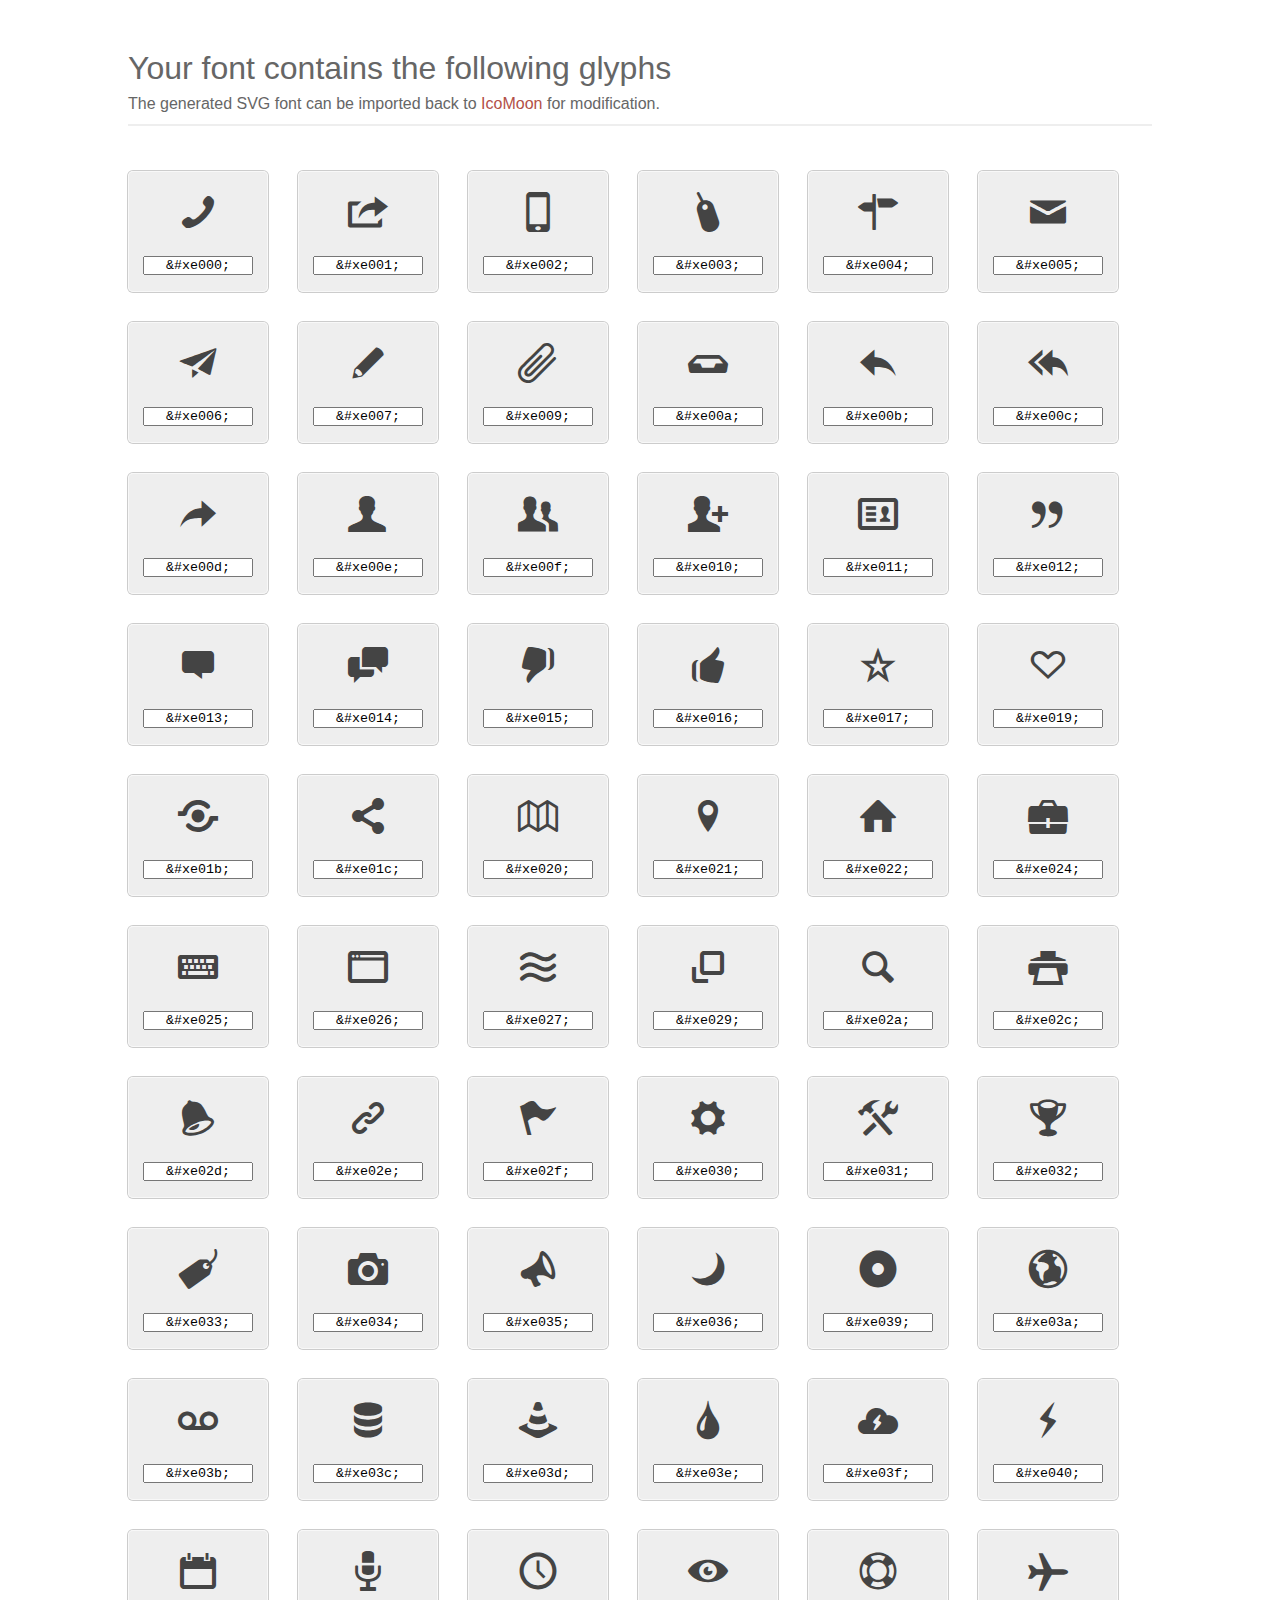
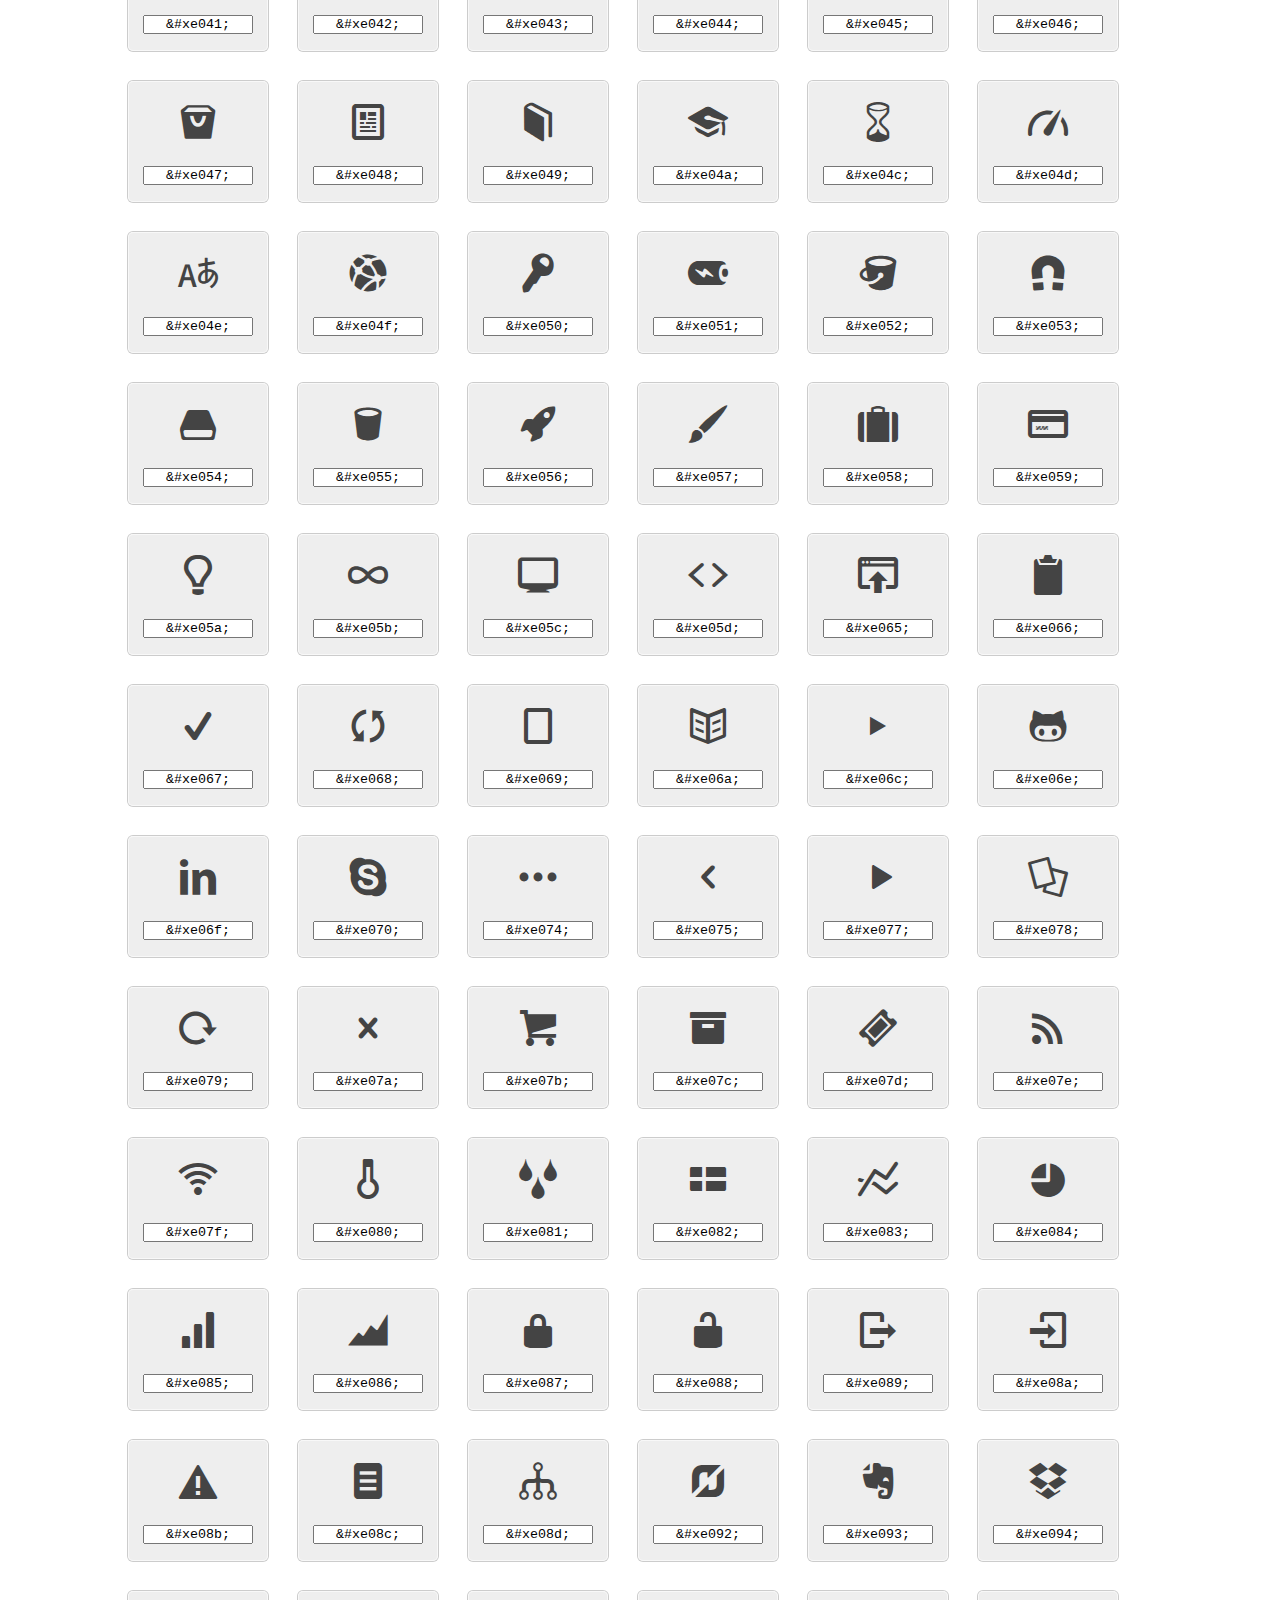
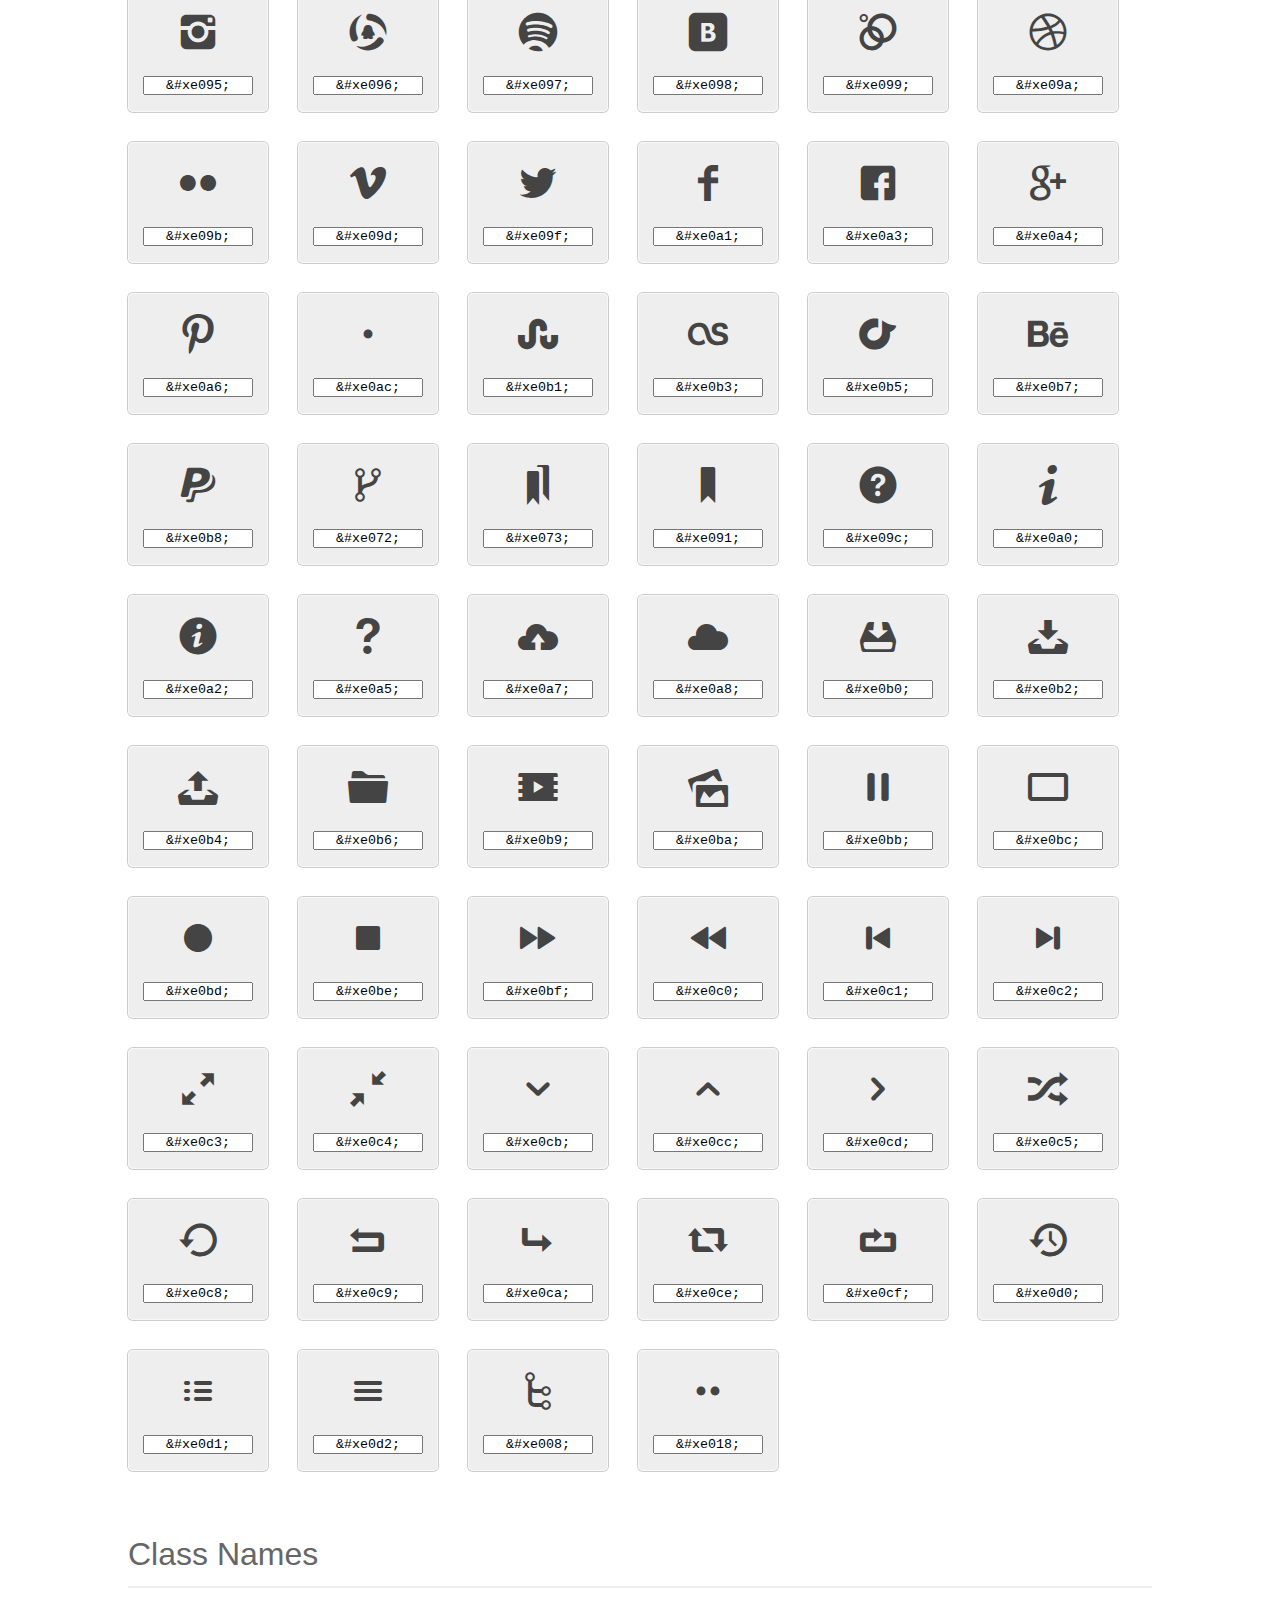
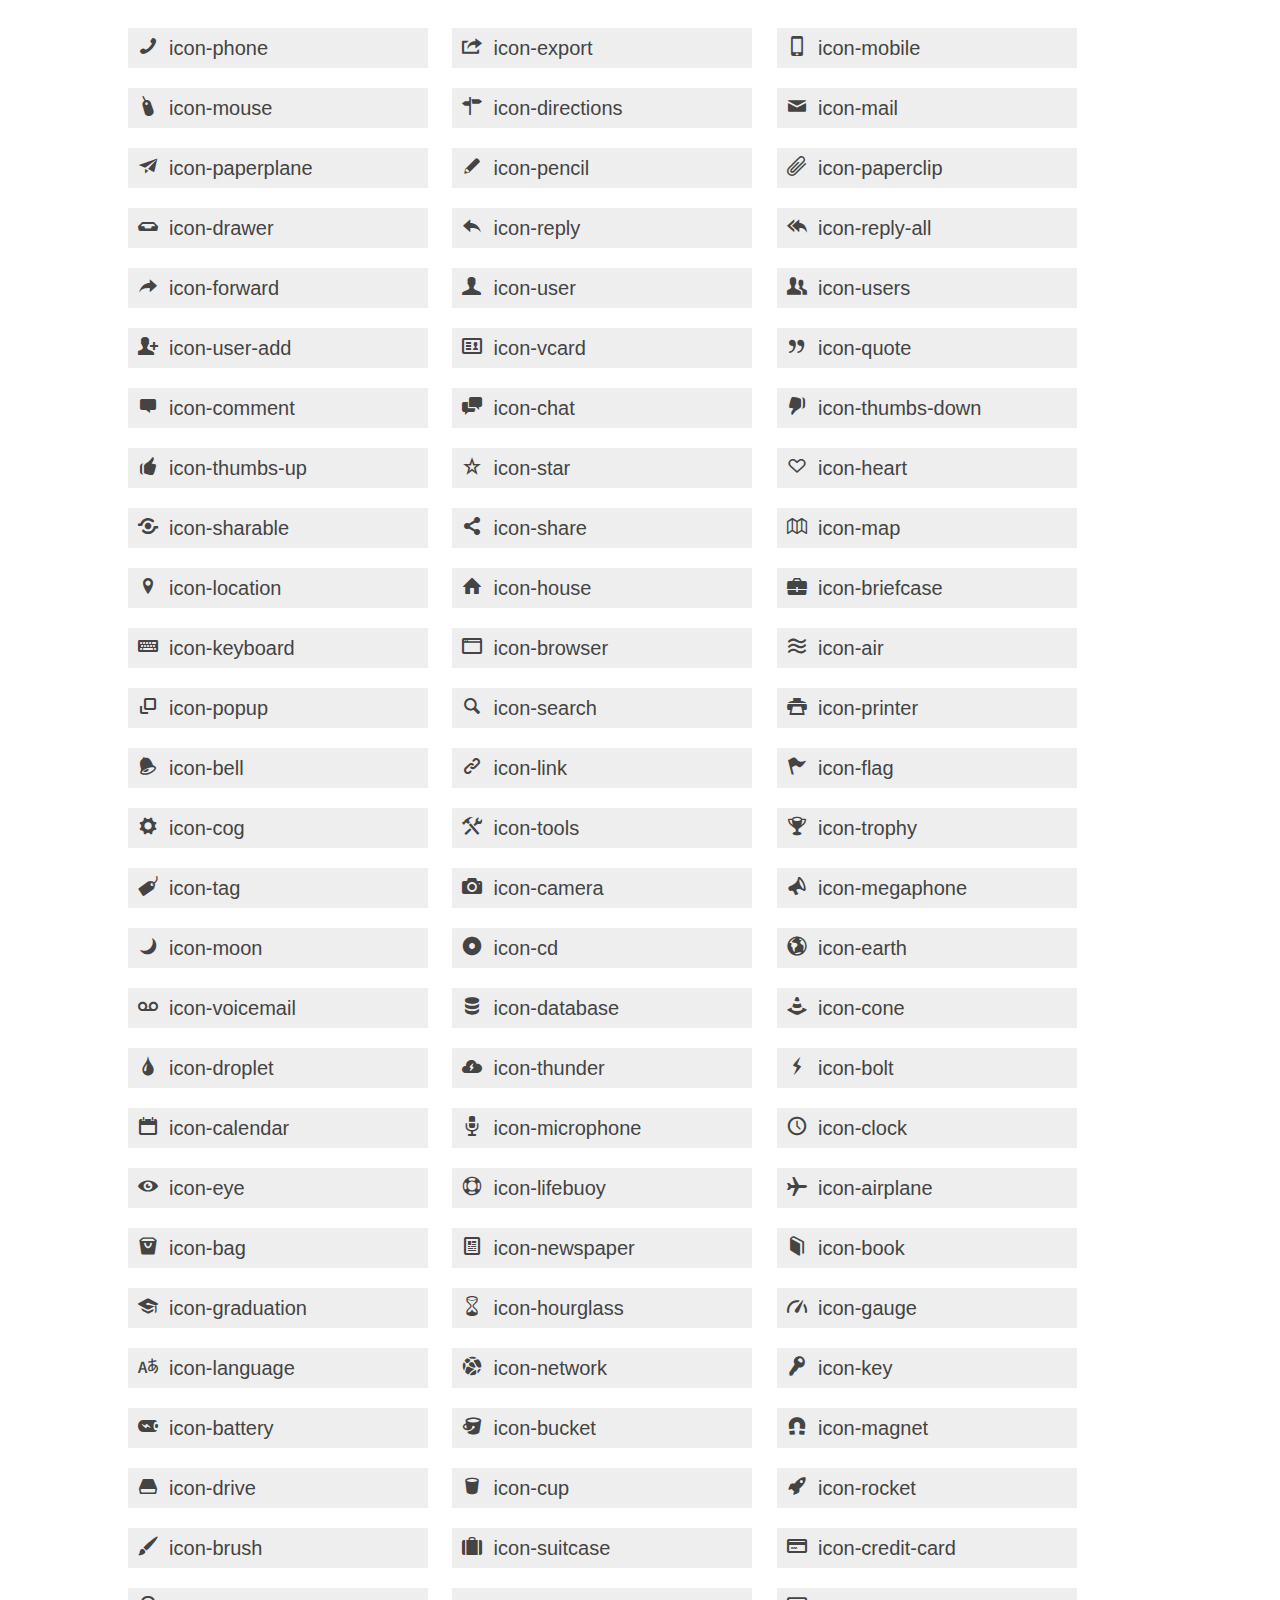
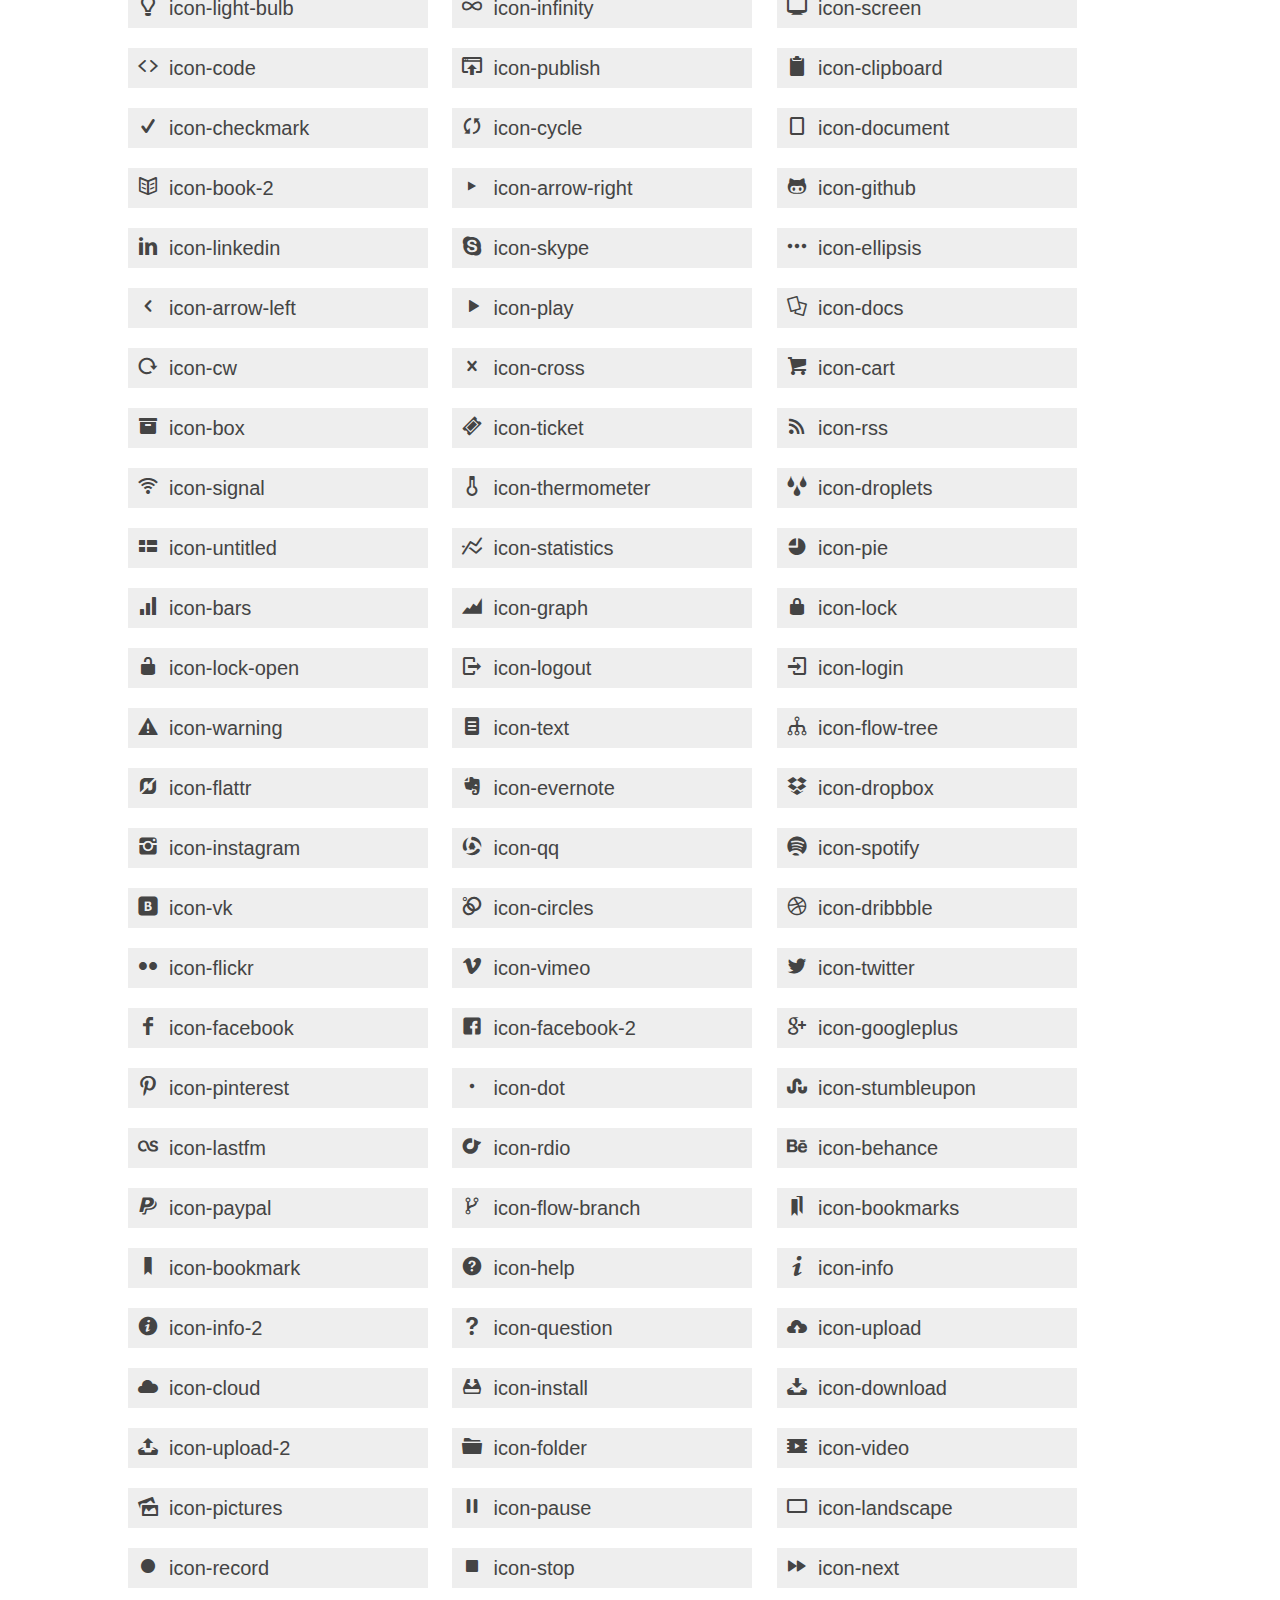
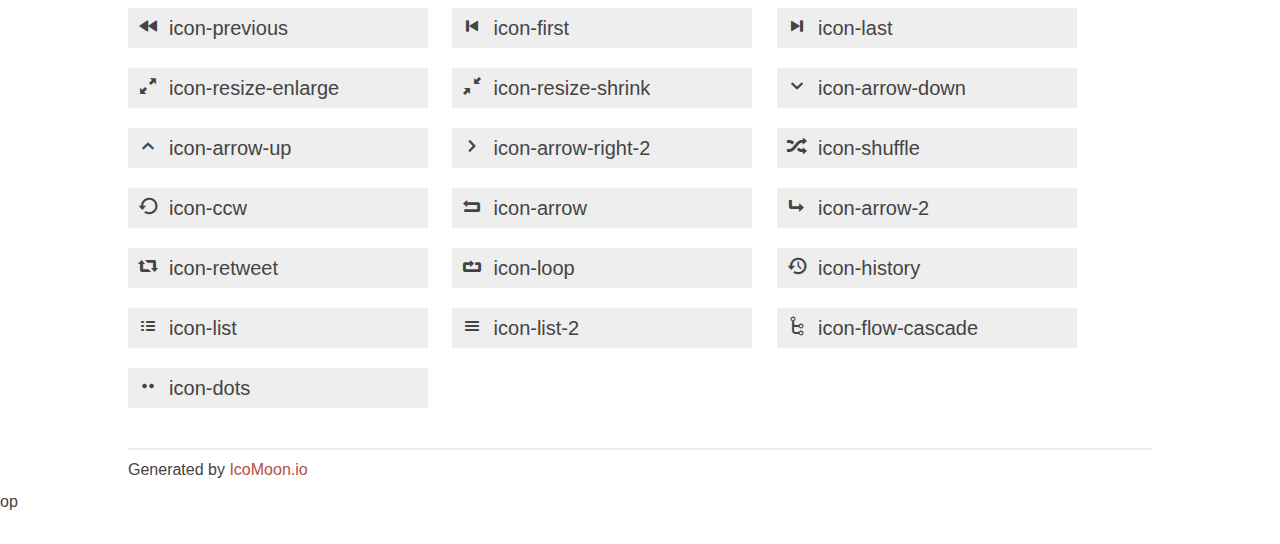
==== commit 60e8af1f: "Fixing Fonts so they show up." ====
--- a/fonts/entypo/index.html
+++ b/fonts/entypo/index.html
@@ -1531,4 +1531,4 @@
 	});
 	</script>
 </body>
-</html>+</html>op--- a/fonts/entypo/style.css
+++ b/fonts/entypo/style.css
@@ -1,10 +1,10 @@
 @font-face {
 	font-family: 'entypo';
-	src:url('fonts/entypo.eot');
-	src:url('fonts/entypo.eot?#iefix') format('embedded-opentype'),
-		url('fonts/entypo.woff') format('woff'),
-		url('fonts/entypo.ttf') format('truetype'),
-		url('fonts/entypo.svg#entypo') format('svg');
+	src:url('entypo.eot');
+	src:url('entypo.eot?#iefix') format('embedded-opentype'),
+		url('entypo.woff') format('woff'),
+		url('entypo.ttf') format('truetype'),
+		url('entypo.svg#entypo') format('svg');
 	font-weight: normal;
 	font-style: normal;
 }
